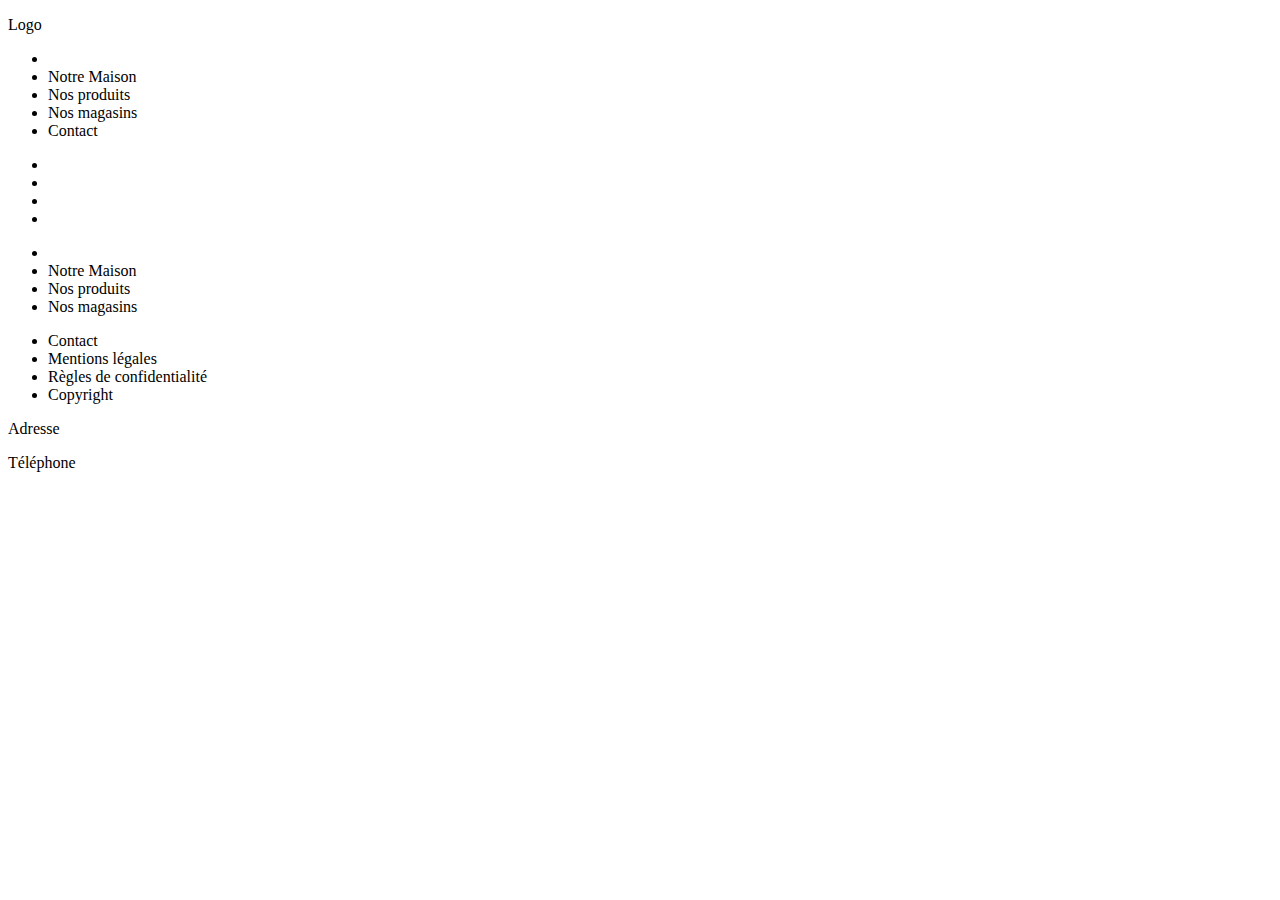
==== index.html @ 0f5f94fe "index.html" ====
<!DOCTYPE html>
<html lang="fr">
<head>
    <meta charset="UTF-8">
    <meta name="viewport" content="width=device-width, initial-scale=1.0">
    <link rel="stylesheet" href="style.css">
    <title>XXX, Chocolatier depuis 1950</title>
</head>
<body>
    <header>
        <p>Logo</p>
    </header>
    <nav>
        <ul>
            <li><a href="#"></a></li>
            <li>Notre Maison</li>
            <li>Nos produits</li>
            <li>Nos magasins</li>
            <li>Contact</li>
        </ul>
    </nav>
    <section></section>
    <section></section>
    <section></section>
    <footer>
        <div>
            <ul>
                <li></li>
                <li></li>
                <li></li>
                <li></li>
            </ul>
        </div>
        <div>
            <ul>
                <li></li>
                <li>Notre Maison</li>
                <li>Nos produits</li>
                <li>Nos magasins</li>
            </ul>
        </div>
        <div>
            <ul>
                <li>Contact</li>
                <li>Mentions légales</li>
                <li>Règles de confidentialité</li>
                <li>Copyright</li>
            </ul>
        </div>
        <div>
            <p>Adresse</p>
            <p>Téléphone</p>

            <a href="#"></a>
            <a href="#"></a>
            <a href="#"></a>
            <a href="#"></a>
            <a href="#"></a>
        </div>
    </footer>
</body>
</html>
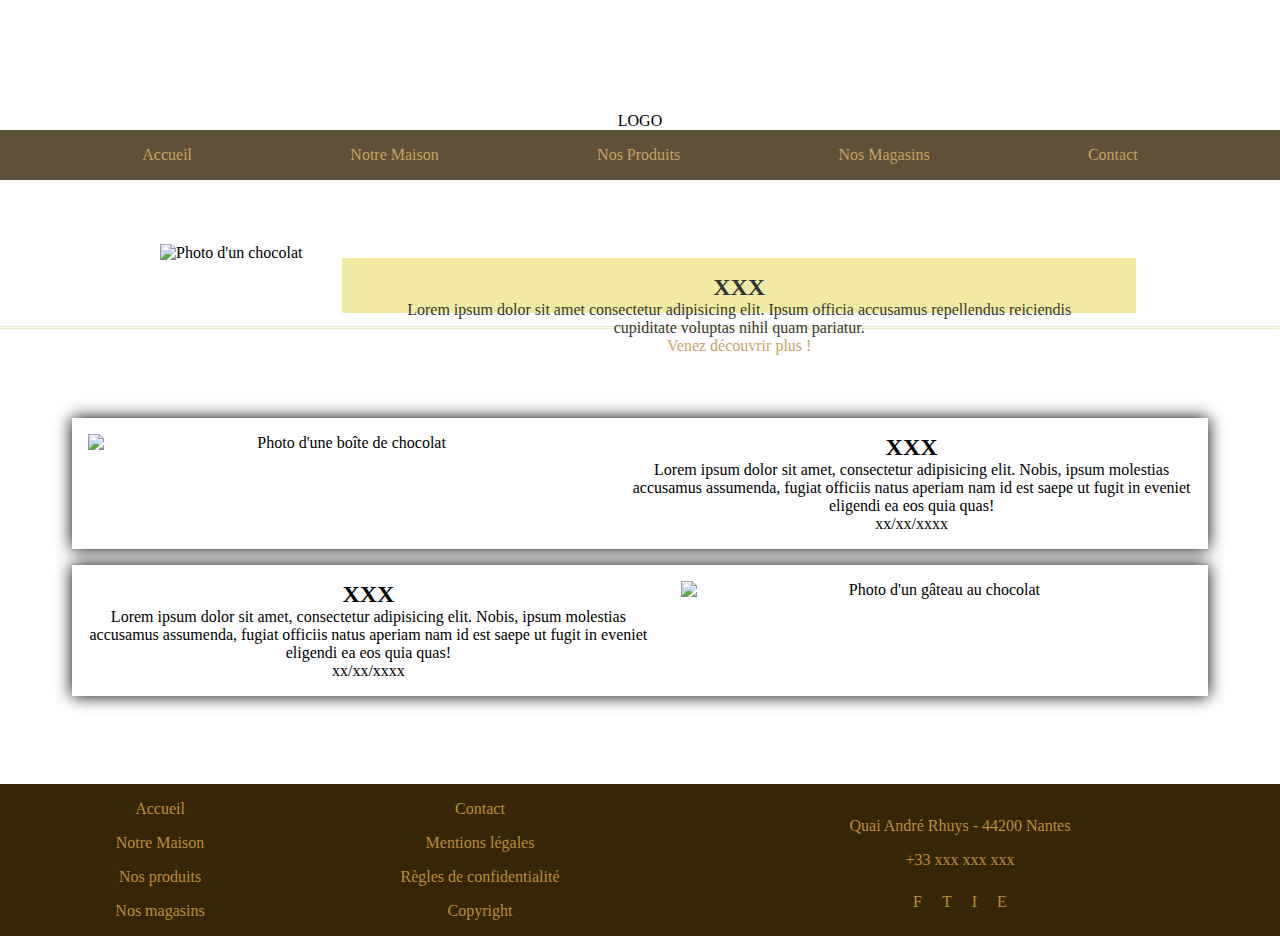
==== commit bb15bbdb: "fix en cours" ====
--- a/index.html
+++ b/index.html
@@ -4,59 +4,123 @@
     <meta charset="UTF-8">
     <meta name="viewport" content="width=device-width, initial-scale=1.0">
     <link rel="stylesheet" href="style.css">
-    <title>XXX, Chocolatier depuis 1950</title>
+    <title>ChocoWild, Chocolatier depuis 1950</title>
 </head>
-<body>
-    <header>
-        <p>Logo</p>
+<body id="index">
+    <header id="main_header">
+        <div>
+            <p>LOGO</p>
+        </div>
+        <div class="navbar_container">
+            <nav>
+                <ul>
+                    <li><a href="#">Accueil</a></li>
+                    <li><a href="maison.html">Notre Maison</a></li>
+                    <li><a href="produits.html">Nos Produits</a></li>
+                    <li><a href="#">Nos Magasins</a></li>
+                    <li id="go_to_the_end"><a href="contact.html">Contact</a></li>
+                </ul>
+            </nav>
+        </div>
     </header>
-    <nav>
-        <ul>
-            <li><a href="#"></a></li>
-            <li>Notre Maison</li>
-            <li>Nos produits</li>
-            <li>Nos magasins</li>
-            <li>Contact</li>
-        </ul>
-    </nav>
-    <section></section>
-    <section></section>
-    <section></section>
+    <section id="main_article">
+        <article>
+            <div class="main_article_image">
+                <img src="img/chocolat_1.jpg" alt="Photo d'un chocolat">
+            </div>
+            <div class="main_article_content">
+                <h2>XXX</h2>
+                <p>Lorem ipsum dolor sit amet consectetur adipisicing elit. Ipsum officia accusamus repellendus reiciendis cupiditate voluptas nihil quam pariatur.</p>
+                <a href="maison.html">Venez découvrir plus !</a>
+            </div>  
+        </article>
+    </section>
+    <hr>
+    <section id="carousel_produits">
+<!--
+        <div id="carousel_container">
+            <div>
+                <img src="#" alt="">
+                <div class="text">Texte</div>
+            </div>
+            <div>
+                <img src="#" alt="">
+                <div class="text">Texte</div>
+            </div>
+            <div>
+                <img src="#" alt="">
+                <div class="text">Texte</div>
+            </div>
+            <div>
+                <img src="#" alt="">
+                <div class="text">Texte</div>
+            </div>
+
+            <a class="previous" onclick="plusSlides(-1)"></a>
+            <a class="next" onclick="plusSlides(1)"></a>
+        </div>
+    -->
+    </section>
+    <hr>
+    <section id="articles">
+        <div id="articles_container">
+            <article class="articles_news">
+                <div class="articles_image">
+                    <img src="img/boite_chocolat.jpg" alt="Photo d'une boîte de chocolat">
+                </div>
+                <div class="articles_content">
+                    <header>
+                        <h2>XXX</h2>
+                    </header>
+                    <p class="articles_text">Lorem ipsum dolor sit amet, consectetur adipisicing elit. Nobis, ipsum molestias accusamus assumenda, fugiat officiis natus aperiam nam id est saepe ut fugit in eveniet eligendi ea eos quia quas!</p>
+                    <p class="articles_date">xx/xx/xxxx</p>
+                </div>
+            </article>
+            <article class="articles_news_revert">
+                <div class="articles_image">
+                    <img src="img/gateau_chocolat.jpg" alt="Photo d'un gâteau au chocolat">
+                </div>
+                <div class="articles_content">
+                    <header>
+                        <h2>XXX</h2>
+                    </header>
+                    <p class="articles_text">Lorem ipsum dolor sit amet, consectetur adipisicing elit. Nobis, ipsum molestias accusamus assumenda, fugiat officiis natus aperiam nam id est saepe ut fugit in eveniet eligendi ea eos quia quas!</p>
+                    <p class="articles_date">xx/xx/xxxx</p>
+                </div>
+            </article>
+        </div>
+    </section>
     <footer>
-        <div>
-            <ul>
-                <li></li>
-                <li></li>
-                <li></li>
-                <li></li>
-            </ul>
-        </div>
-        <div>
-            <ul>
-                <li></li>
-                <li>Notre Maison</li>
-                <li>Nos produits</li>
-                <li>Nos magasins</li>
-            </ul>
-        </div>
-        <div>
-            <ul>
-                <li>Contact</li>
-                <li>Mentions légales</li>
-                <li>Règles de confidentialité</li>
-                <li>Copyright</li>
-            </ul>
-        </div>
-        <div>
-            <p>Adresse</p>
-            <p>Téléphone</p>
-
-            <a href="#"></a>
-            <a href="#"></a>
-            <a href="#"></a>
-            <a href="#"></a>
-            <a href="#"></a>
+        <div class="footer_container">
+            <div class="position_items_footer">
+                <div class="position_items_footer_bis">
+                    <ul>
+                        <li><a href="#">Accueil</a></li>
+                        <li><a href="maison.html">Notre Maison</a></li>
+                        <li><a href="produits.html">Nos produits</a></li>
+                        <li><a href="#">Nos magasins</a></li>
+                    </ul>
+                </div>
+                <div class="position_items_footer_bis">
+                    <ul>
+                        <li><a href="contact.html">Contact</a></li>
+                        <li><a href="#">Mentions légales</a></li>
+                        <li><a href="#">Règles de confidentialité</a></li>
+                        <li><a href="#">Copyright</a></li>
+                    </ul>
+                </div>
+            </div>
+            <div class="position_items_footer">
+                <p>Quai André Rhuys - 44200 Nantes</p>
+                <p>+33 xxx xxx xxx</p>
+                <div id="container_a_footer">
+                    <a href="#">F</a>
+                    <a href="#">T</a>
+                    <a href="#">I</a>
+                    <a href="#">E</a>
+                </div>
+            </div>
         </div>
     </footer>
 </body>
-</html>+</html>
--- a/style.css
+++ b/style.css
@@ -0,0 +1,793 @@
+/* Général */
+
+* {
+    margin: 0;
+    padding: 0;
+}
+
+#index {
+    text-align: center;
+}
+
+ul,
+a {
+    list-style: none;
+    text-decoration: none;
+    color: #ba8d3a;
+}
+
+
+/* Header */
+
+header#main_header {
+    height: 20vh;
+    background-image: url(img/chocolate_chopped.webp);
+    background-size: cover;
+    background-repeat: no-repeat;
+    display: flex;
+    flex-direction: column;
+    justify-content: end;
+}
+
+
+/* Navbar */
+
+.navbar_container {
+    background-color: #362608;
+    opacity: 0.8;
+}
+
+nav ul {
+    width: 100vw;
+    height: 100%;
+    display: flex;
+    flex-direction: row;
+    justify-content: space-evenly;
+}
+
+.navbar_container ul li {
+    color: #ba8d3a;
+    padding: 1em;
+}
+
+
+/* Classe active qui s'applique sur le bouton en lien avec la page du navbar sur lequel on est*/
+
+
+/* .active {
+  color: rgb(53, 52, 52);
+  background-color: rgb(198, 199, 199);
+  box-shadow: 0 0 1.5px rgb(53, 52, 52);
+} */
+
+
+/* Footer */
+
+footer {
+    background-color: #362608;
+}
+
+footer div.footer_container {
+    display: flex;
+    flex-direction: row;
+    justify-content: space-evenly;
+}
+
+footer div.position_items_footer,
+footer div#container_a_footer {
+    width: 50vw;
+}
+
+footer div.position_items_footer:first-child {
+    display: flex;
+    flex-direction: row;
+    justify-content: space-evenly;
+}
+
+footer div.position_items_footer:last-child {
+    display: flex;
+    flex-direction: column;
+    justify-content: center;
+}
+
+footer div.position_items_footer_bis {
+    width: 50vw;
+}
+
+footer div ul,
+footer div ul li,
+footer div p,
+footer div a {
+    width: auto;
+    padding: 0.5em;
+}
+
+div#container_a_footer {
+    margin-top: 1em;
+}
+
+footer div p {
+    color: #ba8d3a;
+}
+
+
+/*  ----------------------- HOME PAGE ------------------- */
+
+
+/* Section Notre maison */
+
+section#main_article {
+    margin: 2em 0;
+}
+
+section#main_article article {
+    width: 75%;
+    height: inherit;
+    display: inline-block;
+    position: relative;
+    margin: 1rem;
+    padding: 1rem;
+}
+
+div.main_article_image {
+    width: 50%;
+    text-align: start;
+}
+
+div.main_article_image img {
+    display: inline-block;
+    width: inherit;
+}
+
+div.main_article_content {
+    position: absolute;
+    background-color: khaki;
+    opacity: 0.8;
+    top: 60%;
+    left: 20%;
+    max-block-size: 45%;
+    padding: 1em 2em;
+}
+
+
+/* Nos produits */
+
+
+/* Nos Actualités */
+
+section#articles {
+    margin: 5rem 0;
+    display: flex;
+    justify-content: center;
+}
+
+div#articles_container {
+    height: inherit;
+    width: 90%;
+    display: flex;
+    flex-direction: column;
+    justify-content: space-around;
+}
+
+div#articles_container article {
+    margin: 0.5rem;
+    box-shadow: 0 0 1rem black;
+}
+
+div.articles_image {
+    width: 100%;
+    padding: 1rem;
+}
+
+div.articles_image img {
+    display: inline-block;
+    width: 100%;
+}
+
+.articles_news {
+    display: flex;
+    flex-direction: row;
+    justify-content: space-around;
+    align-content: center;
+}
+
+.articles_news_revert {
+    display: flex;
+    flex-direction: row-reverse;
+}
+
+div.articles_content {
+    display: flex;
+    flex-direction: column;
+    justify-content: center;
+    padding: 1rem;
+}
+
+
+/*----------- PAGE CONTACT--------------- */
+
+
+/* AFFICHAGE DES COORDONNÉES */
+
+.coordonnees {
+    display: flex;
+    align-items: center;
+    flex-direction: column;
+    text-align: center;
+    padding: 20px;
+}
+
+.coordonnees h2 {
+    /* Titre des coordonnées*/
+    padding-bottom: 20px;
+}
+
+.coordonnees p {
+    /* espacement des lignes de coordonnées */
+    padding-bottom: 10px;
+}
+
+
+/* STYLE DE LA LIGNE DE SÉPARATION */
+
+hr {
+    border-color: rgba(249, 231, 130, 0.2);
+}
+
+
+/* STYLE DU FORMULAIRE */
+
+.contact h2 {
+    /* Titre du formulaire */
+    padding-bottom: 20px;
+    padding-top: 20px;
+}
+
+.contact {
+    /* section du formulaire */
+    display: flex;
+    flex-direction: column;
+    align-items: center;
+    width: auto;
+    padding: 1em;
+}
+
+.submit {
+    /* bouton "Envoyer */
+    align-self: flex-end;
+}
+
+form input,
+select,
+textarea {
+    margin-bottom: 10px;
+}
+
+form {
+    display: flex;
+    flex-direction: column;
+    width: 90vw;
+    max-width: 700px;
+}
+
+
+/*----------- PAGE PRESENTATION--------------- */
+
+.presentation {
+    display: flex;
+    margin-bottom: 5%;
+    justify-content: center;
+}
+
+.photo_histoire {
+    width: 20%;
+    height: 40%;
+}
+
+
+/* Photo de la sectio présentation*/
+
+.text_histoire {
+    padding-left: 1rem;
+    width: 40%;
+    height: 30%;
+    text-align: justify;
+}
+
+
+/* Texte de la section présentation */
+
+.photo_actu {
+    width: 20%;
+    height: 20%;
+}
+
+
+/* Photo des articles */
+
+.actualite {
+    display: flex;
+    flex-direction: column;
+    padding: 10px;
+}
+
+
+/* Section actualité qui comprend les 2 articles */
+
+.actu_article {
+    display: flex;
+    flex-direction: row;
+    padding: 10px;
+    justify-content: center;
+}
+
+
+/* Comprend l'image, le titre et le texte de l'article */
+
+.contenu_actu {
+    display: flex;
+    flex-direction: column;
+    padding: 10px;
+    width: 40%;
+}
+
+
+/* Comprend le titre et le texte de l'article */
+
+h3 {
+    width: 80%;
+    height: 20%;
+    font-size: 1.3rem;
+    font-weight: bold;
+}
+
+
+/* titre de l'article */
+
+.text_actu {
+    width: 30%;
+    height: 40%;
+}
+
+
+/* texte de l'article */
+
+
+/*----------- PAGE PRODUITS --------------- */
+
+.catalogue {
+    /* margin:auto; */
+    display: flex;
+    width: auto;
+    flex-wrap: wrap;
+    align-items: center;
+    justify-content: space-around;
+}
+
+.produit {
+    display: flex;
+    width: 500px;
+    margin: 2em;
+    min-width: 500px;
+}
+
+.image {
+    border-radius: 15px;
+    background-size: cover;
+    background-position: center;
+    height: 330px;
+    width: 250px;
+    min-width: 230px;
+    /* margin-right: 1em;
+  margin-left: 2em; */
+}
+
+.catalogue article {
+    height: auto;
+    margin-top: 2em;
+    width: auto;
+    text-align: justify;
+}
+
+.description {
+    display: flex;
+    flex-direction: column;
+    margin: 2em;
+    min-width: 240px;
+}
+
+
+/* DESKTOP STYLES */
+
+@media only screen and (min-width: 961px) {}
+
+
+/*END DESKTOP STYLES*/
+
+
+/*-----------------------------------------------------------------*/
+
+
+/*--------------------RESPONSIVE ECRAN < 1300px--------------------*/
+
+
+/*-----------------------------------------------------------------*/
+
+
+/* instructions spécifiques pour une taille d'écran inférieure ) 1300 px */
+
+@media screen and (max-width: 1300px) {
+    /*--PAGE PRODUITS--*/
+    .catalogue {
+        display: block;
+        /* affichage en block des articles du catalogue dans la page "Produits" */
+        align-content: center;
+        /* align-items: center; */
+        margin-left: auto;
+        margin-right: auto;
+    }
+    .produit {
+        /* align-items: center;
+        align-content: center; */
+        margin-left: auto;
+        margin-right: auto;
+    }
+}
+
+
+/* fin du média query pour affichage < 1300px */
+
+
+/*-----------------------------------------------------------------*/
+
+
+/*------------------RESPONSIVE MOBILE PRESENTATION-----------------*/
+
+
+/*-----------------------------------------------------------------*/
+
+@media screen and (max-width: 768px) {
+    /*----------- PAGE CONTACT MOBILE--------------- */
+    /* AFFICHAGE DES COORDONNÉES */
+    .coordonnees {
+        padding: 8%;
+        font-size: 1.1rem;
+    }
+    .coordonnees h2 {
+        /* Titre des coordonnées*/
+        padding-bottom: 5%;
+    }
+    .coordonnees p {
+        /* espacement des lignes de coordonnées */
+        padding-bottom: 3%;
+    }
+    /* STYLE DU FORMULAIRE */
+    .contact h2 {
+        /* Titre du formulaire */
+        padding-bottom: 5%;
+        padding-top: 5%;
+    }
+    .contact {
+        /* section du formulaire */
+        display: flex;
+        flex-direction: column;
+        align-items: center;
+        width: auto;
+        padding: 1em;
+    }
+    .submit {
+        /* bouton "Envoyer */
+        align-self: flex-end;
+        width: 20%;
+    }
+    form input,
+    select,
+    textarea {
+        margin-bottom: 4%;
+        height: 60px;
+        font-size: 1.1rem;
+    }
+    form {
+        display: flex;
+        flex-direction: column;
+        width: 90vw;
+        max-width: 700px;
+    }
+    /*----------- PAGE MAISON (MOBILE)--------------- */
+    .presentation {
+        margin-top: 5%;
+        margin-left: 1%;
+        margin-right: 1%;
+        display: flex;
+        flex-direction: row;
+    }
+    .text_histoire {
+        font-size: 1.1rem;
+        width: 50%;
+        height: 25rem;
+        text-align: justify;
+        overflow: scroll;
+    }
+    /* Texte de la section présentation */
+    .photo_histoire {
+        width: 50%;
+        height: 60%;
+    }
+    /* Photo de la sectio présentation*/
+    .actualite {
+        flex-direction: row;
+        padding: 2%;
+        justify-content: center;
+        margin-top: 2%;
+    }
+    /* Section actualité qui comprend les 2 articles */
+    .photo_actu {
+        width: 50%;
+        height: 50%;
+        padding: 4%;
+        margin-left: 20%;
+    }
+    /* Photo des articles */
+    .actu_article {
+        flex-direction: column;
+        padding: 2%;
+        width: 100%;
+        margin-right: 5%;
+    }
+    /* Comprend l'image, le titre et le texte de l'article */
+    .contenu_actu {
+        padding: 2%;
+        width: 100%;
+        text-align: center;
+    }
+    /* Comprend le titre et le texte de l'article */
+    h3 {
+        width: 100%;
+        height: 40%;
+        font-size: 1.2rem;
+        font-weight: bold;
+        margin-bottom: 2%;
+    }
+    /* titre de l'article */
+    .text_actu {
+        width: 100%;
+        height: 100%;
+        font-size: 1.1 rem;
+    }
+    /* texte de l'article */
+    /*----------- PAGE PRODUIT (MOBILE)--------------- */
+    .catalogue {
+        /* Mise en colonne pour affichage mobile */
+        flex-direction: column;
+        align-content: center;
+        flex-wrap: nowrap;
+        margin-left: auto;
+        margin-right: auto;
+    }
+    .catalogue div {
+        /* Mise en colonne pour affichage mobile */
+        display: block;
+        align-content: center;
+        margin: 2em;
+        margin-left: auto;
+        margin-right: auto;
+    }
+    .produit {
+        /* solution au problème de marge */
+        width: 100%;
+        min-width: 0;
+    }
+    article {
+        /* ajustement du texte */
+        padding-left: 5%;
+        padding-right: 5%;
+    }
+    /*FIN DU MEDIA QUERY */
+}
+
+
+/* MOBILE STYLES */
+
+@media only screen and (max-width: 768px) {
+    /* ----------------------GENERAL------------------- */
+    * {
+        margin: 0;
+        padding: 0;
+    }
+    body {
+        text-align: center;
+    }
+    ul,
+    a {
+        list-style: none;
+        text-decoration: none;
+        color: #ba8d3a;
+    }
+    /* Header */
+    header#main_header {
+        height: 20vh;
+        background-image: url(img/chocolate_chopped.webp);
+        background-size: cover;
+        background-repeat: no-repeat;
+        background-position: center;
+        display: flex;
+        flex-direction: column;
+        justify-content: end;
+    }
+    /* Navbar */
+    .navbar_container {
+        background-color: #362608;
+        opacity: 0.8;
+    }
+    nav ul {
+        width: 100vw;
+        height: 100%;
+        display: flex;
+        flex-direction: row;
+        justify-content: space-evenly;
+    }
+    .navbar_container ul li {
+        color: #ba8d3a;
+        padding: 1em;
+    }
+    /* Classe active qui s'applique sur le bouton en lien avec la page du navbar sur lequel on est*/
+    /* .active {
+      color: rgb(53, 52, 52);
+      background-color: rgb(198, 199, 199);
+      box-shadow: 0 0 1.5px rgb(53, 52, 52);
+  } */
+    /* Footer */
+    footer {
+        background-color: #362608;
+        display: flex;
+        flex-direction: column;
+        justify-content: space-evenly;
+    }
+    footer div.footer_container {
+        display: flex;
+        flex-direction: column;
+        align-items: center;
+    }
+    footer div.position_items_footer,
+    footer div#container_a_footer {
+        width: 50vw;
+    }
+    footer div.position_items_footer:first-child {
+        display: flex;
+        flex-direction: column;
+        justify-content: space-evenly;
+    }
+    footer div.position_items_footer:last-child {
+        display: flex;
+        flex-direction: column;
+        justify-content: center;
+    }
+    footer div.position_items_footer_bis {
+        width: 50vw;
+    }
+    footer div ul,
+    footer div ul li,
+    footer div p,
+    footer div a {
+        width: auto;
+        padding: 0.5em;
+    }
+    div#container_a_footer {
+        margin-top: 1em;
+    }
+    footer div p {
+        color: #ba8d3a;
+    }
+    /*  ----------------------- HOME PAGE ------------------- */
+    /* Section Notre maison */
+    section#main_article {
+        display: flex;
+        justify-content: center;
+        margin: 1em 0;
+    }
+    section#main_article article {
+        width: 75%;
+        padding: 1em;
+        display: block;
+        position: relative;
+    }
+    div.main_article_image img {
+        width: 75%;
+    }
+    div.main_article_content {
+        position: absolute;
+        top: 65%;
+        max-block-size: 40%;
+        background-color: khaki;
+        opacity: 0.8;
+        overflow: auto;
+    }
+    /* Nos produits */
+    /* Nos Actualités */
+    section#articles {
+        margin: 5em 0em;
+        display: flex;
+        justify-content: space-evenly;
+    }
+    div#articles_container {
+        width: 75%;
+        display: flex;
+        flex-direction: column;
+    }
+    div#articles_container article {
+        margin: 0.5rem;
+        box-shadow: 0 0 1rem black;
+    }
+    div.articles_image {
+        padding: 1em;
+    }
+    div.articles_image img {
+        display: inline-block;
+        width: 100%;
+    }
+    div.articles_news {
+        display: flex;
+        flex-direction: column;
+        justify-content: space-around;
+        align-content: center;
+    }
+    div.articles_content {
+        display: flex;
+        flex-direction: column;
+        justify-content: center;
+        padding: 1rem;
+    }
+    /*----------- PAGE CONTACT--------------- */
+    /* AFFICHAGE DES COORDONNÉES */
+    .coordonnees {
+        display: flex;
+        align-items: center;
+        flex-direction: column;
+        text-align: center;
+        padding: 20px;
+    }
+    .coordonnees h2 {
+        /* Titre des coordonnées*/
+        padding-bottom: 20px;
+    }
+    .coordonnees p {
+        /* espacement des lignes de coordonnées */
+        padding-bottom: 10px;
+    }
+    /* STYLE DE LA LIGNE DE SÉPARATION */
+    hr {
+        border-color: rgba(249, 231, 130, 0.2);
+    }
+    /* STYLE DU FORMULAIRE */
+    .contact h2 {
+        /* Titre du formulaire */
+        padding-bottom: 20px;
+        padding-top: 20px;
+    }
+    .contact {
+        /* section du formulaire */
+        display: flex;
+        flex-direction: column;
+        align-items: center;
+        width: auto;
+        padding: 1em;
+    }
+    .submit {
+        /* bouton "Envoyer */
+        align-self: flex-end;
+    }
+    form input,
+    select,
+    textarea {
+        margin-bottom: 10px;
+    }
+    form {
+        display: flex;
+        flex-direction: column;
+        width: 90vw;
+        max-width: 700px;
+    }
+}
+
+
+/* END MOBILE STYLE*/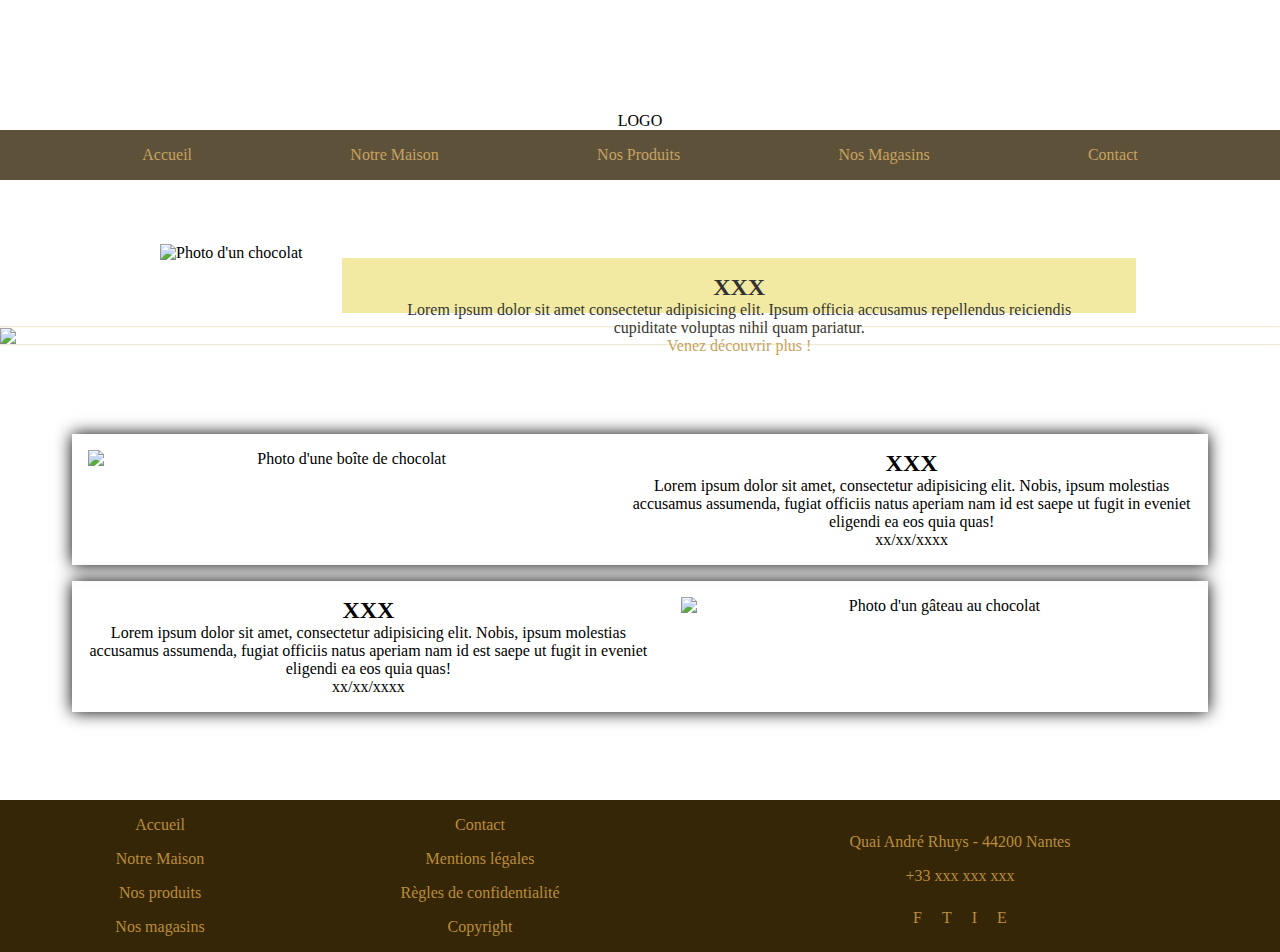
==== commit a8467c8b: "Ajout du carrousel dans le fichier HTML de la Home. Ajout du CSS correspondant au carrousel." ====
--- a/index.html
+++ b/index.html
@@ -37,30 +37,17 @@
     </section>
     <hr>
     <section id="carousel_produits">
-<!--
-        <div id="carousel_container">
-            <div>
-                <img src="#" alt="">
-                <div class="text">Texte</div>
-            </div>
-            <div>
-                <img src="#" alt="">
-                <div class="text">Texte</div>
-            </div>
-            <div>
-                <img src="#" alt="">
-                <div class="text">Texte</div>
-            </div>
-            <div>
-                <img src="#" alt="">
-                <div class="text">Texte</div>
-            </div>
-
-            <a class="previous" onclick="plusSlides(-1)"></a>
-            <a class="next" onclick="plusSlides(1)"></a>
+        <div id="slider">
+            <figure>
+                <img src="img/truffe_slider.png" alt="Truffes au chocolat et framboises">
+                <img src="img/hello_slider.png" alt="Carré de chocolat où il est écrit Hello">
+                <img src="img/brownie_slider.png" alt="Brownie">
+                <img src="img/tasse_slider.png" alt="Une main qui tiens une tasse de chocolat chaud">
+                <img src="img/macaron_slider.png" alt="Macarons violets">
+            </figure>
         </div>
-    -->
     </section>
+ 
     <hr>
     <section id="articles">
         <div id="articles_container">
--- a/style.css
+++ b/style.css
@@ -26,7 +26,7 @@
     background-repeat: no-repeat;
     display: flex;
     flex-direction: column;
-    justify-content: end;
+    justify-content: flex-end;
 }
 
 
@@ -151,7 +151,57 @@
 
 
 /* Nos produits */
-
+.carrousel{
+    position: absolute; /*BOITE QUI CONTIENT LE CAROUSEL*/
+}
+   /*------------------*CODE CSS POUR LE FAIRE FONCTIONNER*--------------*/
+div#slider {
+    width:100%;
+    margin: auto;
+}
+    
+div#slider figure {
+    position: relative;
+    width: 500%;
+    margin: 0;
+    padding: 0;
+    font-size: 0;
+    text-align: left;
+}
+div#slider figure img {
+    width: 20%;
+    height: auto;
+    float:left;
+}
+div#slider{
+    width: 100%;
+    overflow: hidden;
+}
+     
+@keyframes slidy {
+    0% {left:0%;}
+    20% {left:0%;}
+    25% {left:-100%;}
+    45% {left:-100%;}
+    50% {left:-200%;}
+    70% {left:-200%;}
+    75% {left:-300%;}
+    95% {left:-300%;}
+    100% {left:-400%;}
+}
+     
+div#slider figure {
+    position: relative;
+    width: 500%;
+    margin: 0;
+    padding: 0;
+    font-size: 0;
+    left: 0;
+    text-align: left;
+    animation: 30s slidy infinite;
+}/*------------------*FIN CODE CSS POUR LE FAIRE FONCTIONNER*--------------*/
+/*------------------*FIN-CARROUSEL*--------------*/
+       
 
 /* Nos Actualités */
 
@@ -334,9 +384,7 @@
 
 /* Comprend le titre et le texte de l'article */
 
-h3 {
-    width: 80%;
-    height: 20%;
+#maison h3 {
     font-size: 1.3rem;
     font-weight: bold;
 }
@@ -344,10 +392,7 @@
 
 /* titre de l'article */
 
-.text_actu {
-    width: 30%;
-    height: 40%;
-}
+
 
 
 /* texte de l'article */
@@ -541,9 +586,8 @@
         text-align: center;
     }
     /* Comprend le titre et le texte de l'article */
-    h3 {
+    #maison h3 {
         width: 100%;
-        height: 40%;
         font-size: 1.2rem;
         font-weight: bold;
         margin-bottom: 2%;
@@ -552,7 +596,7 @@
     .text_actu {
         width: 100%;
         height: 100%;
-        font-size: 1.1 rem;
+        font-size: 1.1rem;
     }
     /* texte de l'article */
     /*----------- PAGE PRODUIT (MOBILE)--------------- */
@@ -588,7 +632,7 @@
 
 /* MOBILE STYLES */
 
-@media only screen and (max-width: 768px) {
+@media screen and (max-width: 768px) {
     /* ----------------------GENERAL------------------- */
     * {
         margin: 0;
@@ -612,7 +656,7 @@
         background-position: center;
         display: flex;
         flex-direction: column;
-        justify-content: end;
+        justify-content: flex-end;
     }
     /* Navbar */
     .navbar_container {
@@ -632,10 +676,10 @@
     }
     /* Classe active qui s'applique sur le bouton en lien avec la page du navbar sur lequel on est*/
     /* .active {
-      color: rgb(53, 52, 52);
-      background-color: rgb(198, 199, 199);
-      box-shadow: 0 0 1.5px rgb(53, 52, 52);
-  } */
+        color: rgb(53, 52, 52);
+        background-color: rgb(198, 199, 199);
+        box-shadow: 0 0 1.5px rgb(53, 52, 52);
+    } */
     /* Footer */
     footer {
         background-color: #362608;
@@ -691,12 +735,17 @@
         display: block;
         position: relative;
     }
+    div.main_article_image {
+        width: 100%;
+        text-align: center;
+    }
     div.main_article_image img {
         width: 75%;
     }
     div.main_article_content {
         position: absolute;
         top: 65%;
+        left: auto;
         max-block-size: 40%;
         background-color: khaki;
         opacity: 0.8;
@@ -715,10 +764,13 @@
         flex-direction: column;
     }
     div#articles_container article {
+        display: flex;
+        flex-direction: column;
         margin: 0.5rem;
         box-shadow: 0 0 1rem black;
     }
     div.articles_image {
+        width: auto;
         padding: 1em;
     }
     div.articles_image img {
@@ -788,6 +840,4 @@
         max-width: 700px;
     }
 }
-
-
 /* END MOBILE STYLE*/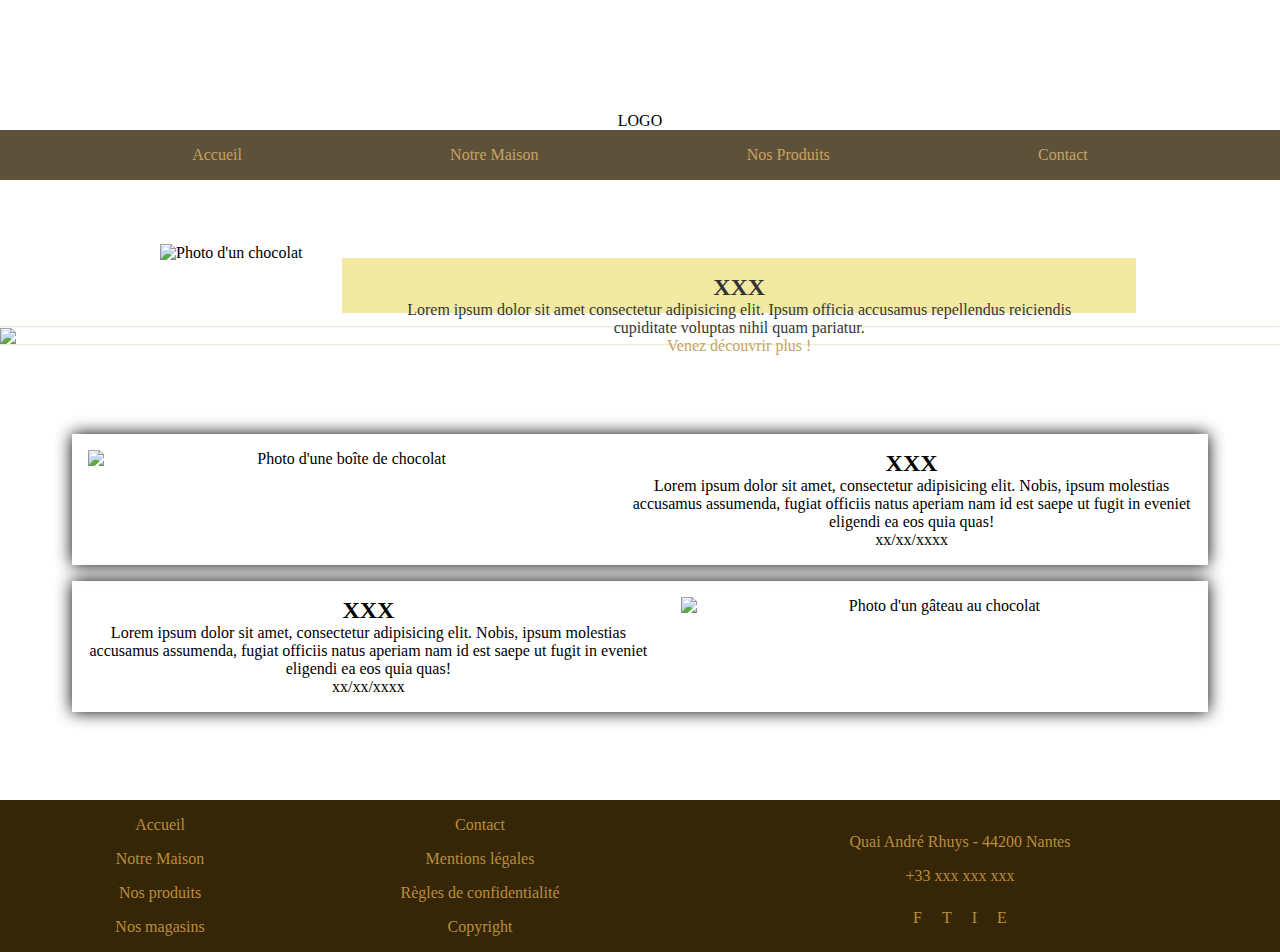
==== commit c0939b0b: "Merge branch 'carrousel_home' into dev" ====
--- a/index.html
+++ b/index.html
@@ -17,7 +17,6 @@
                     <li><a href="#">Accueil</a></li>
                     <li><a href="maison.html">Notre Maison</a></li>
                     <li><a href="produits.html">Nos Produits</a></li>
-                    <li><a href="#">Nos Magasins</a></li>
                     <li id="go_to_the_end"><a href="contact.html">Contact</a></li>
                 </ul>
             </nav>
@@ -32,7 +31,7 @@
                 <h2>XXX</h2>
                 <p>Lorem ipsum dolor sit amet consectetur adipisicing elit. Ipsum officia accusamus repellendus reiciendis cupiditate voluptas nihil quam pariatur.</p>
                 <a href="maison.html">Venez découvrir plus !</a>
-            </div>  
+            </div>
         </article>
     </section>
     <hr>
--- a/style.css
+++ b/style.css
@@ -50,6 +50,10 @@
     padding: 1em;
 }
 
+nav a:hover {   /* Quand on passe la souris sur les liens  */
+  color: rgba(247, 237, 212, 1);
+  text-decoration: none;
+}
 
 /* Classe active qui s'applique sur le bouton en lien avec la page du navbar sur lequel on est*/
 
@@ -840,4 +844,4 @@
         max-width: 700px;
     }
 }
-/* END MOBILE STYLE*/+/* END MOBILE STYLE*/
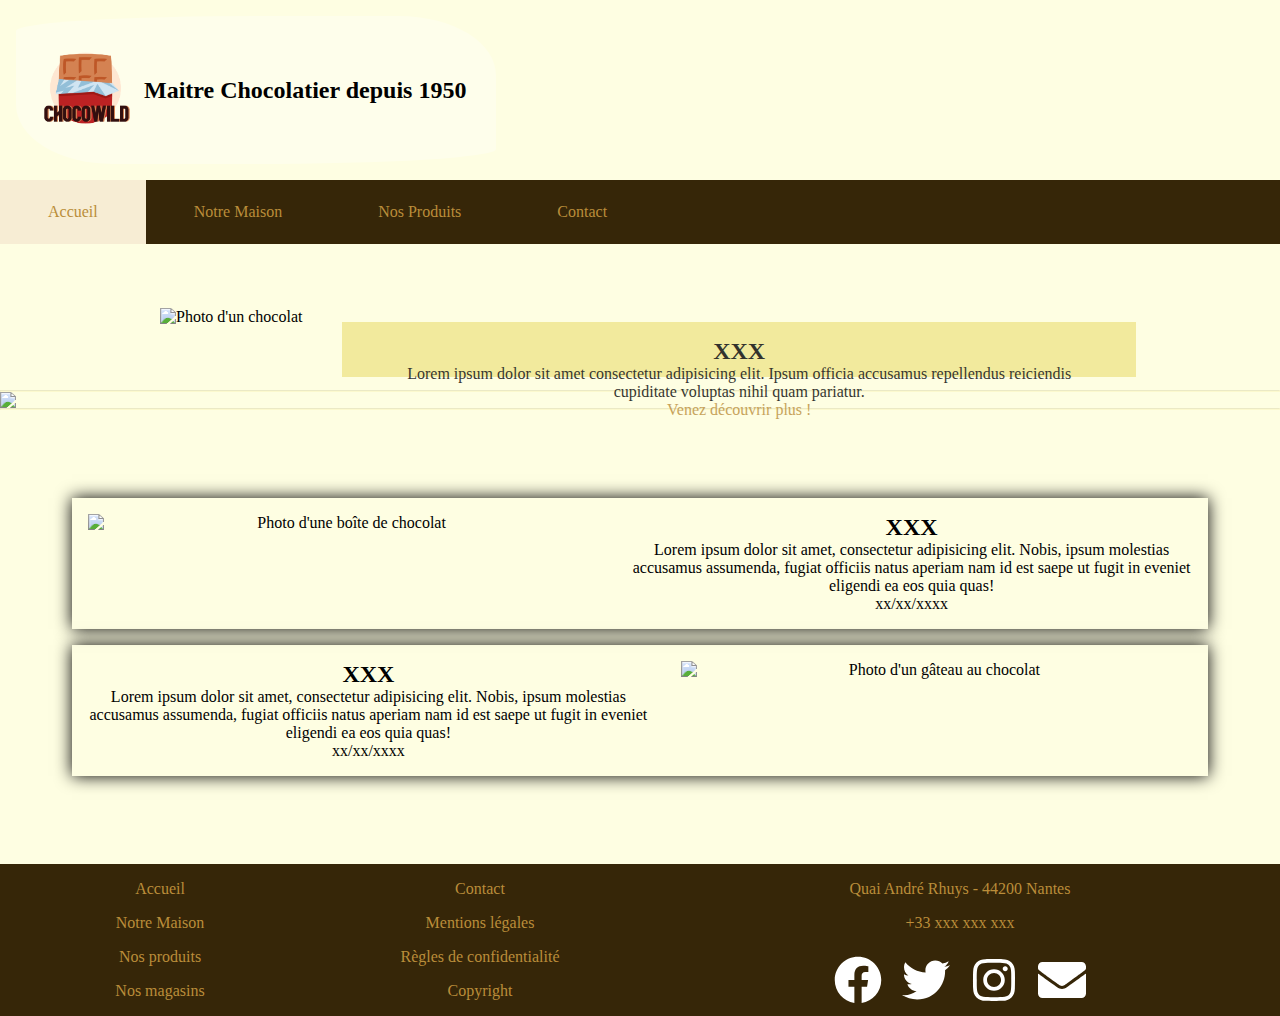
==== commit 6c33891f: "Merge branch 'dev' of https://github.com/0reldev/projet_1_chocolatier into dev" ====
--- a/index.html
+++ b/index.html
@@ -1,25 +1,49 @@
 <!DOCTYPE html>
 <html lang="fr">
+
 <head>
     <meta charset="UTF-8">
     <meta name="viewport" content="width=device-width, initial-scale=1.0">
     <link rel="stylesheet" href="style.css">
     <title>ChocoWild, Chocolatier depuis 1950</title>
 </head>
+
 <body id="index">
     <header id="main_header">
-        <div>
-            <p>LOGO</p>
+        <div class="logo_container">
+            <div class="logo_img_container">
+                <img src="img/logo-chocowild.png" alt="Logo de ChocoWild">
+            </div>
+            <div class="logo_text">
+                <h2>Maitre Chocolatier depuis 1950</h2>
+            </div>
         </div>
         <div class="navbar_container">
-            <nav>
+            <nav id="nav_header">
                 <ul>
-                    <li><a href="#">Accueil</a></li>
-                    <li><a href="maison.html">Notre Maison</a></li>
-                    <li><a href="produits.html">Nos Produits</a></li>
+                    <li><a href="index.html" class="active">Accueil</a></li>
+                    <li class="li_dropdown">
+                        <a href="#">Notre Maison</a>
+                        <ul id="ul_1">
+                            <li><a href="maison.html">Historique</a></li>
+                            <li><a href="maison.html">Actualités</a></li>
+                        </ul>
+                    </li>
+                    <li class="li_dropdown">
+                        <a href="#">Nos Produits</a>
+                        <ul id="ul_2">
+                            <li><a href="produits.html">Catégorie 1</a></li>
+                            <li><a href="produits.html">Catégorie 2</a></li>
+                            <li><a href="produits.html">Catégorie 3</a></li>
+                            <li><a href="produits.html">Catégorie 4</a></li>
+                        </ul>
+                    </li>
                     <li id="go_to_the_end"><a href="contact.html">Contact</a></li>
                 </ul>
             </nav>
+            <div id="button_nav" class="menu-toggle">
+                <button> - </button>
+            </div>
         </div>
     </header>
     <section id="main_article">
@@ -46,7 +70,7 @@
             </figure>
         </div>
     </section>
- 
+
     <hr>
     <section id="articles">
         <div id="articles_container">
@@ -81,7 +105,7 @@
             <div class="position_items_footer">
                 <div class="position_items_footer_bis">
                     <ul>
-                        <li><a href="#">Accueil</a></li>
+                        <li><a href="index.html">Accueil</a></li>
                         <li><a href="maison.html">Notre Maison</a></li>
                         <li><a href="produits.html">Nos produits</a></li>
                         <li><a href="#">Nos magasins</a></li>
@@ -100,13 +124,17 @@
                 <p>Quai André Rhuys - 44200 Nantes</p>
                 <p>+33 xxx xxx xxx</p>
                 <div id="container_a_footer">
-                    <a href="#">F</a>
-                    <a href="#">T</a>
-                    <a href="#">I</a>
-                    <a href="#">E</a>
+                    <a href="#"><img class="logo" src="img/facebook.svg" alt="logo Facebook"></a>
+                    <a href="#"><img class="logo" src="img/twitter.svg" alt="logo Twitter"></a>
+                    <a href="#"><img class="logo" src="img/instagram.svg" alt="logo Instagram"></a>
+                    <a href="#"><img class="logo" src="img/envelope.svg" alt="logo mail"></a>
                 </div>
+
             </div>
         </div>
     </footer>
+
+    <script type="text/javascript" src="animation.js"></script>
 </body>
-</html>
+
+</html>--- a/style.css
+++ b/style.css
@@ -3,6 +3,10 @@
 * {
     margin: 0;
     padding: 0;
+}
+
+body {
+    background-color: rgb(254, 254, 226);
 }
 
 #index {
@@ -20,7 +24,6 @@
 /* Header */
 
 header#main_header {
-    height: 20vh;
     background-image: url(img/chocolate_chopped.webp);
     background-size: cover;
     background-repeat: no-repeat;
@@ -29,46 +32,102 @@
     justify-content: flex-end;
 }
 
+.logo_container {
+    display: flex;
+    flex-direction: row;
+    width: 35%;
+    background-color: rgba(255, 255, 255, 0.3);
+    margin: 1em;
+    padding: 1em;
+    border-radius: 50% 20% / 10% 40%;
+}
+
+.logo_container img {
+    width: 7em;
+}
+
+.logo_text {
+    align-self: center;
+}
+
 
 /* Navbar */
 
 .navbar_container {
     background-color: #362608;
-    opacity: 0.8;
-}
-
-nav ul {
-    width: 100vw;
-    height: 100%;
-    display: flex;
-    flex-direction: row;
-    justify-content: space-evenly;
+    box-sizing: border-box;
+    z-index: 100;
+}
+
+header nav {
+    background-color: #362608;
+    float: left;
+}
+
+header nav ul {
+    margin: 0;
+    padding: 0;
+    display: flex;
 }
 
 .navbar_container ul li {
     color: #ba8d3a;
-    padding: 1em;
-}
-
-nav a:hover {   /* Quand on passe la souris sur les liens  */
-  color: rgba(247, 237, 212, 1);
-  text-decoration: none;
-}
-
-/* Classe active qui s'applique sur le bouton en lien avec la page du navbar sur lequel on est*/
-
-
-/* .active {
-  color: rgb(53, 52, 52);
-  background-color: rgb(198, 199, 199);
-  box-shadow: 0 0 1.5px rgb(53, 52, 52);
-} */
+    position: relative;
+}
+
+.navbar_container ul li a {
+    display: block;
+    text-align: center;
+    height: 2rem;
+    line-height: 2rem;
+    padding: 1rem 3rem;
+}
+
+.navbar_container ul li ul {
+    background-color: #362608;
+    position: absolute;
+    display: none;
+    width: auto;
+    right: 5%;
+    top: 100%;
+}
+
+.navbar_container ul li ul#ul_2 {
+    right: 2%;
+}
+
+.navbar_container ul li a.active,
+.navbar_container ul li a:hover {
+    background-color: rgba(247, 237, 212, 1);
+}
+
+.navbar_container ul li:hover ul {
+    display: block;
+}
+
+.navbar_container ul li.active ul {
+    display: block;
+}
+
+.navbar_container ul li ul li {
+    display: block;
+    background-color: #362608;
+}
+
+.menu-toggle {
+    color: #ba8d3a;
+    float: right;
+    line-height: 2rem;
+    font-size: 1rem;
+    display: none;
+}
 
 
 /* Footer */
 
 footer {
     background-color: #362608;
+    text-align: center;
 }
 
 footer div.footer_container {
@@ -113,6 +172,11 @@
 footer div p {
     color: #ba8d3a;
 }
+
+.logo {
+    width: 3em;
+    height: 3em;
+ }/*LOGO FOOTER RESEAUX SOCIAUX*/
 
 
 /*  ----------------------- HOME PAGE ------------------- */
@@ -155,15 +219,20 @@
 
 
 /* Nos produits */
-.carrousel{
-    position: absolute; /*BOITE QUI CONTIENT LE CAROUSEL*/
-}
-   /*------------------*CODE CSS POUR LE FAIRE FONCTIONNER*--------------*/
+
+.carrousel {
+    position: absolute;
+    /*BOITE QUI CONTIENT LE CAROUSEL*/
+}
+
+
+/*------------------*CODE CSS POUR LE FAIRE FONCTIONNER*--------------*/
+
 div#slider {
-    width:100%;
+    width: 100%;
     margin: auto;
 }
-    
+
 div#slider figure {
     position: relative;
     width: 500%;
@@ -172,28 +241,48 @@
     font-size: 0;
     text-align: left;
 }
+
 div#slider figure img {
     width: 20%;
     height: auto;
-    float:left;
-}
-div#slider{
+    float: left;
+}
+
+div#slider {
     width: 100%;
     overflow: hidden;
 }
-     
+
 @keyframes slidy {
-    0% {left:0%;}
-    20% {left:0%;}
-    25% {left:-100%;}
-    45% {left:-100%;}
-    50% {left:-200%;}
-    70% {left:-200%;}
-    75% {left:-300%;}
-    95% {left:-300%;}
-    100% {left:-400%;}
-}
-     
+    0% {
+        left: 0%;
+    }
+    20% {
+        left: 0%;
+    }
+    25% {
+        left: -100%;
+    }
+    45% {
+        left: -100%;
+    }
+    50% {
+        left: -200%;
+    }
+    70% {
+        left: -200%;
+    }
+    75% {
+        left: -300%;
+    }
+    95% {
+        left: -300%;
+    }
+    100% {
+        left: -400%;
+    }
+}
+
 div#slider figure {
     position: relative;
     width: 500%;
@@ -203,9 +292,14 @@
     left: 0;
     text-align: left;
     animation: 30s slidy infinite;
-}/*------------------*FIN CODE CSS POUR LE FAIRE FONCTIONNER*--------------*/
+}
+
+
+/*------------------*FIN CODE CSS POUR LE FAIRE FONCTIONNER*--------------*/
+
+
 /*------------------*FIN-CARROUSEL*--------------*/
-       
+
 
 /* Nos Actualités */
 
@@ -329,7 +423,8 @@
 
 .presentation {
     display: flex;
-    margin-bottom: 5%;
+    margin-bottom: 2em;
+    padding: 4em;
     justify-content: center;
 }
 
@@ -395,8 +490,6 @@
 
 
 /* titre de l'article */
-
-
 
 
 /* texte de l'article */
@@ -549,6 +642,7 @@
         margin-right: 1%;
         display: flex;
         flex-direction: row;
+        padding: 1em;
     }
     .text_histoire {
         font-size: 1.1rem;
@@ -571,10 +665,8 @@
     }
     /* Section actualité qui comprend les 2 articles */
     .photo_actu {
-        width: 50%;
-        height: 50%;
-        padding: 4%;
-        margin-left: 20%;
+        width: 6em;
+        height: 6em;
     }
     /* Photo des articles */
     .actu_article {
@@ -582,6 +674,7 @@
         padding: 2%;
         width: 100%;
         margin-right: 5%;
+        align-items: center;
     }
     /* Comprend l'image, le titre et le texte de l'article */
     .contenu_actu {
@@ -653,7 +746,6 @@
     }
     /* Header */
     header#main_header {
-        height: 20vh;
         background-image: url(img/chocolate_chopped.webp);
         background-size: cover;
         background-repeat: no-repeat;
@@ -662,28 +754,68 @@
         flex-direction: column;
         justify-content: flex-end;
     }
+    .logo_container {
+        align-self: center;
+        width: 35%;
+        min-width: 300px;
+    }
+    .logo_container img {
+        width: 7em;
+    }
     /* Navbar */
-    .navbar_container {
+    header {
+        padding: O 2em;
+    }
+    .menu-toggle {
+        display: block;
+        float: none;
+        padding: 0.5em;
+    }
+    .menu-toggle button {
+        padding: 0.5em 2em;
+        background-color: lightcoral;
+        border-color: black;
+        border-radius: 5px;
+    }
+    header nav {
+        position: absolute;
+        width: 100%;
+        height: 0;
+        overflow: hidden;
+        top: 29%;
         background-color: #362608;
-        opacity: 0.8;
-    }
-    nav ul {
-        width: 100vw;
-        height: 100%;
-        display: flex;
-        flex-direction: row;
-        justify-content: space-evenly;
-    }
-    .navbar_container ul li {
-        color: #ba8d3a;
-        padding: 1em;
-    }
-    /* Classe active qui s'applique sur le bouton en lien avec la page du navbar sur lequel on est*/
-    /* .active {
-        color: rgb(53, 52, 52);
-        background-color: rgb(198, 199, 199);
-        box-shadow: 0 0 1.5px rgb(53, 52, 52);
-    } */
+        transition: 0.5s;
+        z-index: 100;
+    }
+    header nav.active {
+        left: 0;
+    }
+    header nav ul {
+        display: block;
+        text-align: center;
+    }
+    header nav ul li a {
+        border-bottom: 1px solid black;
+    }
+    .navbar_container ul li:hover ul {
+        display: none;
+    }
+    .navbar_container ul li.active ul {
+        display: none;
+    }
+    header nav ul li.active ul {
+        display: none;
+        overflow: hidden;
+    }
+    header nav ul li ul li {
+        width: 100%;
+        display: none;
+        overflow: hidden;
+    }
+    .deployed {
+        height: auto;
+    }
+
     /* Footer */
     footer {
         background-color: #362608;
@@ -726,6 +858,12 @@
     footer div p {
         color: #ba8d3a;
     }
+
+    .logo {
+        width: 1.5em;
+        height: 1.5em;
+     }/*LOGO FOOTER RESEAUX SOCIAUX*/
+    
     /*  ----------------------- HOME PAGE ------------------- */
     /* Section Notre maison */
     section#main_article {
@@ -831,6 +969,7 @@
     .submit {
         /* bouton "Envoyer */
         align-self: flex-end;
+        min-width: 130px;
     }
     form input,
     select,
@@ -843,5 +982,4 @@
         width: 90vw;
         max-width: 700px;
     }
-}
-/* END MOBILE STYLE*/
+}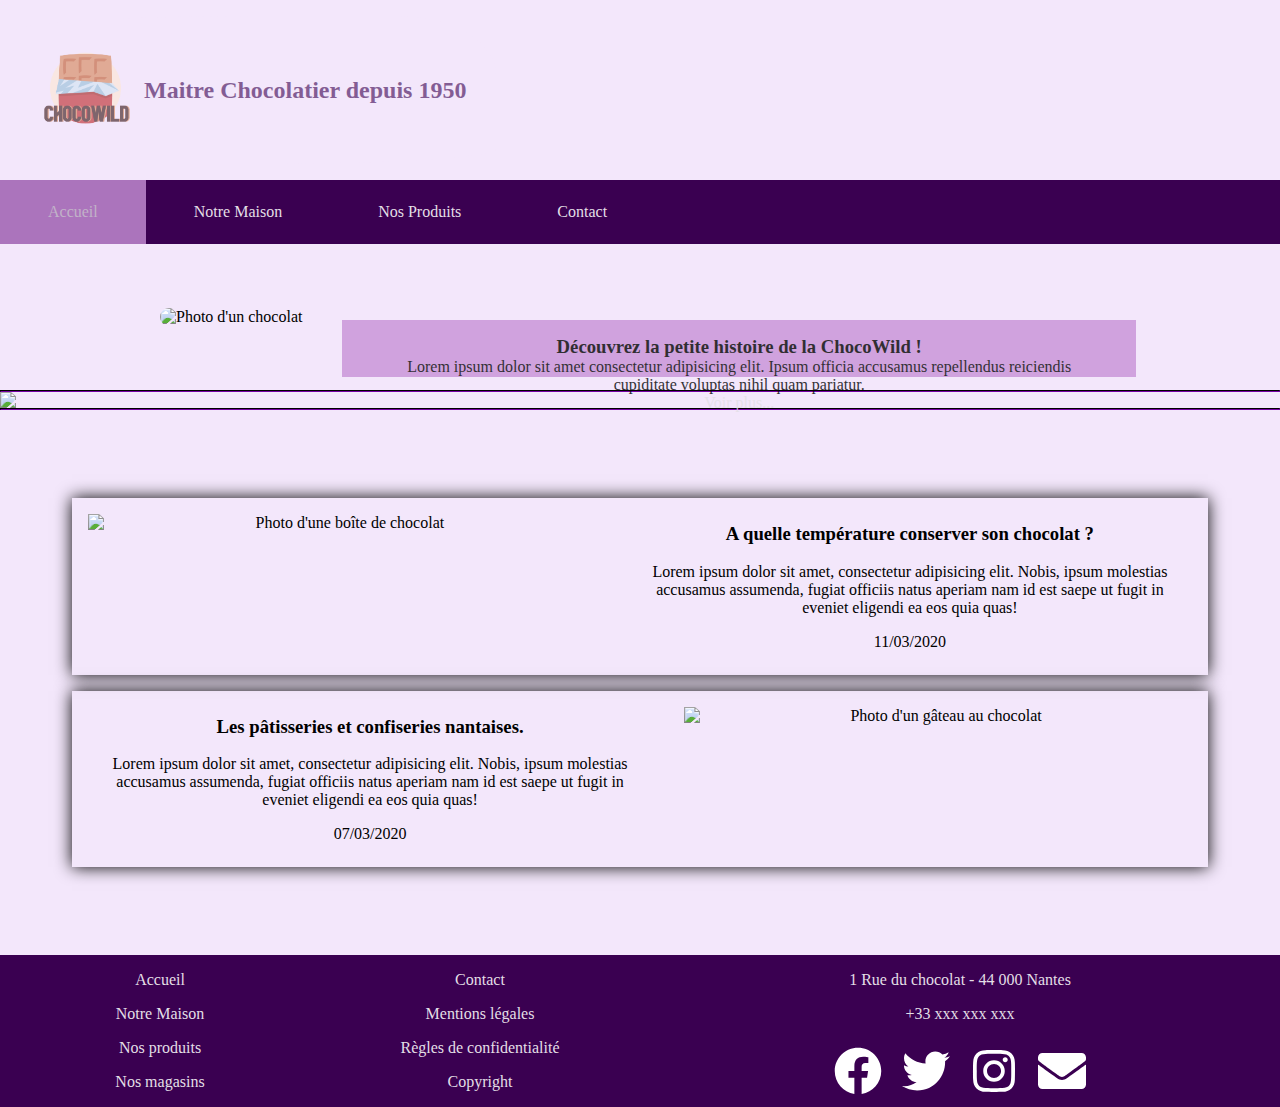
==== commit 7779a5c5: "Merge branch 'link_article' into dev" ====
--- a/index.html
+++ b/index.html
@@ -23,14 +23,14 @@
                 <ul>
                     <li><a href="index.html" class="active">Accueil</a></li>
                     <li class="li_dropdown">
-                        <a href="#">Notre Maison</a>
+                        <a href="maison.html">Notre Maison</a>
                         <ul id="ul_1">
                             <li><a href="maison.html">Historique</a></li>
                             <li><a href="maison.html">Actualités</a></li>
                         </ul>
                     </li>
                     <li class="li_dropdown">
-                        <a href="#">Nos Produits</a>
+                        <a href="produits.html">Nos Produits</a>
                         <ul id="ul_2">
                             <li><a href="produits.html">Catégorie 1</a></li>
                             <li><a href="produits.html">Catégorie 2</a></li>
@@ -42,7 +42,7 @@
                 </ul>
             </nav>
             <div id="button_nav" class="menu-toggle">
-                <button> - </button>
+                <button> Menu </button>
             </div>
         </div>
     </header>
@@ -52,9 +52,9 @@
                 <img src="img/chocolat_1.jpg" alt="Photo d'un chocolat">
             </div>
             <div class="main_article_content">
-                <h2>XXX</h2>
+                <h3>Découvrez la petite histoire de la ChocoWild !</h3>
                 <p>Lorem ipsum dolor sit amet consectetur adipisicing elit. Ipsum officia accusamus repellendus reiciendis cupiditate voluptas nihil quam pariatur.</p>
-                <a href="maison.html">Venez découvrir plus !</a>
+                <a href="maison.html">Voir plus...</a>
             </div>
         </article>
     </section>
@@ -80,10 +80,10 @@
                 </div>
                 <div class="articles_content">
                     <header>
-                        <h2>XXX</h2>
+                        <h3><a href="maison.html">A quelle température conserver son chocolat ?</a></h3>
                     </header>
                     <p class="articles_text">Lorem ipsum dolor sit amet, consectetur adipisicing elit. Nobis, ipsum molestias accusamus assumenda, fugiat officiis natus aperiam nam id est saepe ut fugit in eveniet eligendi ea eos quia quas!</p>
-                    <p class="articles_date">xx/xx/xxxx</p>
+                    <p class="articles_date">11/03/2020</p>
                 </div>
             </article>
             <article class="articles_news_revert">
@@ -92,10 +92,10 @@
                 </div>
                 <div class="articles_content">
                     <header>
-                        <h2>XXX</h2>
+                        <h3><a href="maison.html">Les pâtisseries et confiseries nantaises.</a></h3>
                     </header>
                     <p class="articles_text">Lorem ipsum dolor sit amet, consectetur adipisicing elit. Nobis, ipsum molestias accusamus assumenda, fugiat officiis natus aperiam nam id est saepe ut fugit in eveniet eligendi ea eos quia quas!</p>
-                    <p class="articles_date">xx/xx/xxxx</p>
+                    <p class="articles_date">07/03/2020</p>
                 </div>
             </article>
         </div>
@@ -121,7 +121,7 @@
                 </div>
             </div>
             <div class="position_items_footer">
-                <p>Quai André Rhuys - 44200 Nantes</p>
+                <p>1 Rue du chocolat - 44 000 Nantes</p>
                 <p>+33 xxx xxx xxx</p>
                 <div id="container_a_footer">
                     <a href="#"><img class="logo" src="img/facebook.svg" alt="logo Facebook"></a>
--- a/style.css
+++ b/style.css
@@ -6,7 +6,7 @@
 }
 
 body {
-    background-color: rgb(254, 254, 226);
+    background-color: #f3e7fb;
 }
 
 #index {
@@ -17,7 +17,7 @@
 a {
     list-style: none;
     text-decoration: none;
-    color: #ba8d3a;
+    color: #e3dfe6;
 }
 
 
@@ -36,7 +36,8 @@
     display: flex;
     flex-direction: row;
     width: 35%;
-    background-color: rgba(255, 255, 255, 0.3);
+    background-color: #f3e7fb;
+    opacity: 0.6;
     margin: 1em;
     padding: 1em;
     border-radius: 50% 20% / 10% 40%;
@@ -48,19 +49,21 @@
 
 .logo_text {
     align-self: center;
+    text-align: center;
+    color: #3a0051;
 }
 
 
 /* Navbar */
 
 .navbar_container {
-    background-color: #362608;
+    background-color: #3a0051;
     box-sizing: border-box;
     z-index: 100;
 }
 
 header nav {
-    background-color: #362608;
+    background-color: #3a0051;
     float: left;
 }
 
@@ -71,7 +74,7 @@
 }
 
 .navbar_container ul li {
-    color: #ba8d3a;
+    color: #e3dfe6;
     position: relative;
 }
 
@@ -84,7 +87,7 @@
 }
 
 .navbar_container ul li ul {
-    background-color: #362608;
+    background-color: #3a0051;
     position: absolute;
     display: none;
     width: auto;
@@ -96,9 +99,14 @@
     right: 2%;
 }
 
-.navbar_container ul li a.active,
+.navbar_container ul li a.active {
+    background-color: #c891d7;
+    opacity: 0.8;
+}
+
 .navbar_container ul li a:hover {
-    background-color: rgba(247, 237, 212, 1);
+    background-color: #c891d7;
+    opacity: 0.9;
 }
 
 .navbar_container ul li:hover ul {
@@ -111,11 +119,11 @@
 
 .navbar_container ul li ul li {
     display: block;
-    background-color: #362608;
+    background-color: #3a0051;
 }
 
 .menu-toggle {
-    color: #ba8d3a;
+    color: #e3dfe6;
     float: right;
     line-height: 2rem;
     font-size: 1rem;
@@ -126,7 +134,7 @@
 /* Footer */
 
 footer {
-    background-color: #362608;
+    background-color: #3a0051;
     text-align: center;
 }
 
@@ -170,13 +178,16 @@
 }
 
 footer div p {
-    color: #ba8d3a;
+    color: #e3dfe6;
 }
 
 .logo {
     width: 3em;
     height: 3em;
- }/*LOGO FOOTER RESEAUX SOCIAUX*/
+}
+
+
+/*LOGO FOOTER RESEAUX SOCIAUX*/
 
 
 /*  ----------------------- HOME PAGE ------------------- */
@@ -205,15 +216,16 @@
 div.main_article_image img {
     display: inline-block;
     width: inherit;
+    border-radius: 15px;
 }
 
 div.main_article_content {
     position: absolute;
-    background-color: khaki;
+    background-color: #c891d7;
     opacity: 0.8;
-    top: 60%;
+    top: 55%;
     left: 20%;
-    max-block-size: 45%;
+    max-block-size: 50%;
     padding: 1em 2em;
 }
 
@@ -351,6 +363,15 @@
     padding: 1rem;
 }
 
+div.articles_content h3,
+div.articles_content p {
+    padding: 0.5em;
+}
+
+div.articles_content h3 a {
+    color: black;
+}
+
 
 /*----------- PAGE CONTACT--------------- */
 
@@ -379,7 +400,7 @@
 /* STYLE DE LA LIGNE DE SÉPARATION */
 
 hr {
-    border-color: rgba(249, 231, 130, 0.2);
+    border-color: #3a0051;
 }
 
 
@@ -423,23 +444,25 @@
 
 .presentation {
     display: flex;
-    margin-bottom: 2em;
-    padding: 4em;
+    margin-bottom: 3em;
+    margin-top: 5em;
+    padding: 2em;
     justify-content: center;
 }
 
 .photo_histoire {
     width: 20%;
     height: 40%;
+    border-radius: 15px;
 }
 
 
 /* Photo de la sectio présentation*/
 
 .text_histoire {
-    padding-left: 1rem;
     width: 40%;
     height: 30%;
+    margin-left: 2em;
     text-align: justify;
 }
 
@@ -457,7 +480,9 @@
 .actualite {
     display: flex;
     flex-direction: column;
-    padding: 10px;
+    margin-bottom: 3em;
+    margin-top: 3em;
+    padding: 2em;
 }
 
 
@@ -466,8 +491,11 @@
 .actu_article {
     display: flex;
     flex-direction: row;
-    padding: 10px;
+    padding: 1em;
     justify-content: center;
+    margin-bottom: 1em;
+    margin: 0.5rem;
+    box-shadow: 0 0 1rem black;
 }
 
 
@@ -478,6 +506,8 @@
     flex-direction: column;
     padding: 10px;
     width: 40%;
+    justify-content: space-evenly;
+    margin-left: 2em;
 }
 
 
@@ -486,6 +516,8 @@
 #maison h3 {
     font-size: 1.3rem;
     font-weight: bold;
+    margin-bottom: 0.3em;
+    margin-left: 0.25em;
 }
 
 
@@ -493,6 +525,10 @@
 
 
 /* texte de l'article */
+
+.text_actu {
+    margin-left: 0.25em;
+}
 
 
 /*----------- PAGE PRODUITS --------------- */
@@ -567,12 +603,21 @@
         /* align-items: center; */
         margin-left: auto;
         margin-right: auto;
-    }
+
+    }
+
+    .produit .image {
+        margin-bottom: 2em;
+    }
+
     .produit {
         /* align-items: center;
         align-content: center; */
         margin-left: auto;
         margin-right: auto;
+        border-style: solid;
+        border-width: 0 0 2px 0;
+        border-color: #3A0051;
     }
 }
 
@@ -649,7 +694,6 @@
         width: 50%;
         height: 25rem;
         text-align: justify;
-        overflow: scroll;
     }
     /* Texte de la section présentation */
     .photo_histoire {
@@ -678,8 +722,8 @@
     }
     /* Comprend l'image, le titre et le texte de l'article */
     .contenu_actu {
-        padding: 2%;
         width: 100%;
+        padding-right: 3em;
         text-align: center;
     }
     /* Comprend le titre et le texte de l'article */
@@ -717,8 +761,11 @@
         /* solution au problème de marge */
         width: 100%;
         min-width: 0;
-    }
-    article {
+        border-style: solid;
+        border-width: 0 0 2px 0;
+        border-color: #3A0051;
+    }
+    .catalogue article {
         /* ajustement du texte */
         padding-left: 5%;
         padding-right: 5%;
@@ -742,7 +789,7 @@
     a {
         list-style: none;
         text-decoration: none;
-        color: #ba8d3a;
+        color: #e3dfe6;
     }
     /* Header */
     header#main_header {
@@ -773,8 +820,8 @@
     }
     .menu-toggle button {
         padding: 0.5em 2em;
-        background-color: lightcoral;
-        border-color: black;
+        background-color: #c891d7;
+        border: none;
         border-radius: 5px;
     }
     header nav {
@@ -783,7 +830,7 @@
         height: 0;
         overflow: hidden;
         top: 29%;
-        background-color: #362608;
+        background-color: #3a0051;
         transition: 0.5s;
         z-index: 100;
     }
@@ -815,10 +862,9 @@
     .deployed {
         height: auto;
     }
-
     /* Footer */
     footer {
-        background-color: #362608;
+        background-color: #3a0051;
         display: flex;
         flex-direction: column;
         justify-content: space-evenly;
@@ -856,14 +902,13 @@
         margin-top: 1em;
     }
     footer div p {
-        color: #ba8d3a;
-    }
-
+        color: #e3dfe6;
+    }
     .logo {
         width: 1.5em;
         height: 1.5em;
-     }/*LOGO FOOTER RESEAUX SOCIAUX*/
-    
+    }
+    /*LOGO FOOTER RESEAUX SOCIAUX*/
     /*  ----------------------- HOME PAGE ------------------- */
     /* Section Notre maison */
     section#main_article {
@@ -889,7 +934,7 @@
         top: 65%;
         left: auto;
         max-block-size: 40%;
-        background-color: khaki;
+        background-color: #c891d7;
         opacity: 0.8;
         overflow: auto;
     }
@@ -950,7 +995,7 @@
     }
     /* STYLE DE LA LIGNE DE SÉPARATION */
     hr {
-        border-color: rgba(249, 231, 130, 0.2);
+        border-color: #3a0051;
     }
     /* STYLE DU FORMULAIRE */
     .contact h2 {
@@ -982,4 +1027,4 @@
         width: 90vw;
         max-width: 700px;
     }
-}+}
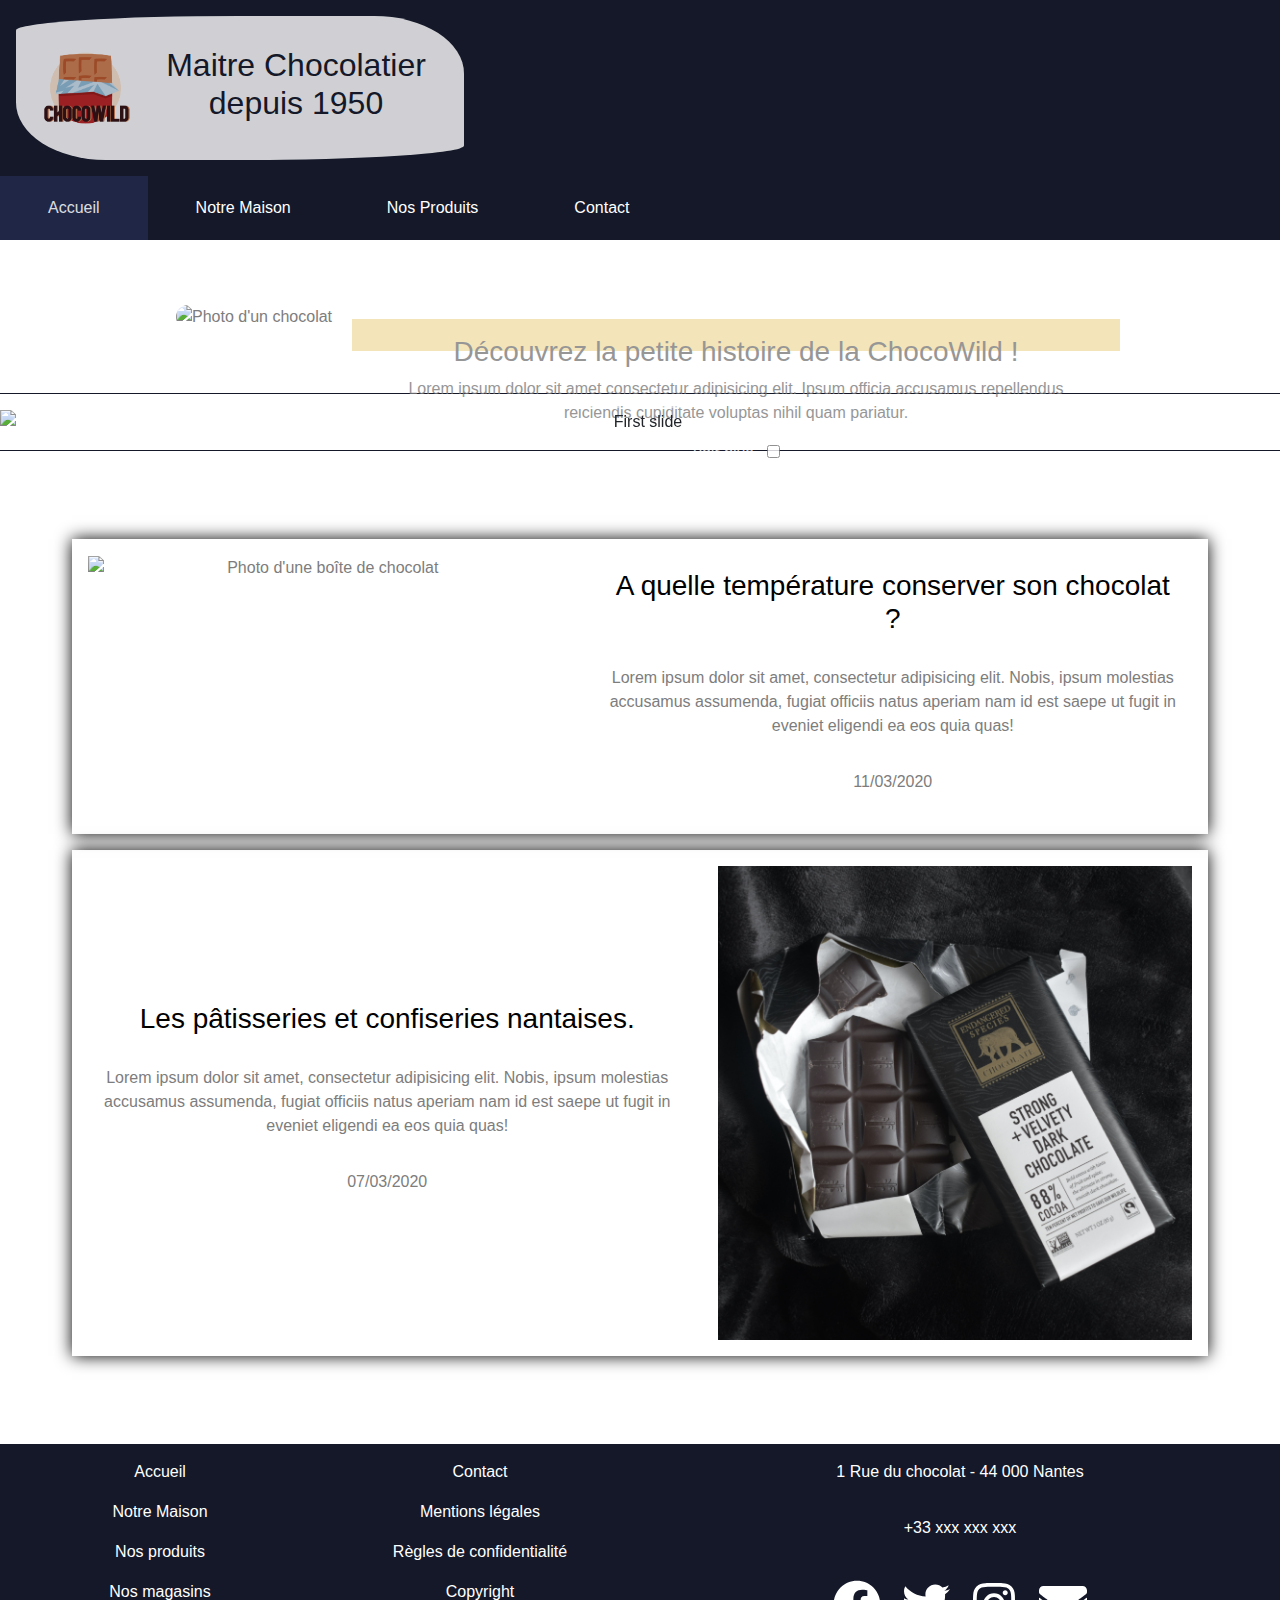
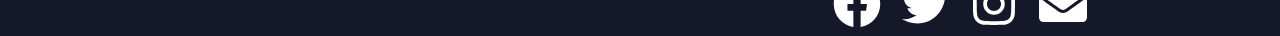
==== commit 5b2c626a: "Change CSS" ====
--- a/index.html
+++ b/index.html
@@ -4,6 +4,8 @@
 <head>
     <meta charset="UTF-8">
     <meta name="viewport" content="width=device-width, initial-scale=1.0">
+    <link rel="stylesheet" href="https://stackpath.bootstrapcdn.com/bootstrap/4.4.1/css/bootstrap.min.css"
+     integrity="sha384-Vkoo8x4CGsO3+Hhxv8T/Q5PaXtkKtu6ug5TOeNV6gBiFeWPGFN9MuhOf23Q9Ifjh" crossorigin="anonymous">
     <link rel="stylesheet" href="style.css">
     <title>ChocoWild, Chocolatier depuis 1950</title>
 </head>
@@ -21,9 +23,9 @@
         <div class="navbar_container">
             <nav id="nav_header">
                 <ul>
-                    <li><a href="index.html" class="active">Accueil</a></li>
+                    <li><a href="index.html" class="active_item">Accueil</a></li>
                     <li class="li_dropdown">
-                        <a href="maison.html">Notre Maison</a>
+                      <a href="maison.html">Notre Maison</a>
                         <ul id="ul_1">
                             <li><a href="maison.html">Historique</a></li>
                             <li><a href="maison.html">Actualités</a></li>
@@ -41,8 +43,8 @@
                     <li id="go_to_the_end"><a href="contact.html">Contact</a></li>
                 </ul>
             </nav>
-            <div id="button_nav" class="menu-toggle">
-                <button> Menu </button>
+            <div id="burger" class="menu-toggle">
+                <span></span>
             </div>
         </div>
     </header>
@@ -54,20 +56,60 @@
             <div class="main_article_content">
                 <h3>Découvrez la petite histoire de la ChocoWild !</h3>
                 <p>Lorem ipsum dolor sit amet consectetur adipisicing elit. Ipsum officia accusamus repellendus reiciendis cupiditate voluptas nihil quam pariatur.</p>
-                <a href="maison.html">Voir plus...</a>
+                <p><a href="maison.html">Voir plus...</a><input id="toggler" type="checkbox"></p>
             </div>
         </article>
     </section>
     <hr>
     <section id="carousel_produits">
-        <div id="slider">
-            <figure>
-                <img src="img/truffe_slider.png" alt="Truffes au chocolat et framboises">
-                <img src="img/hello_slider.png" alt="Carré de chocolat où il est écrit Hello">
-                <img src="img/brownie_slider.png" alt="Brownie">
-                <img src="img/tasse_slider.png" alt="Une main qui tiens une tasse de chocolat chaud">
-                <img src="img/macaron_slider.png" alt="Macarons violets">
-            </figure>
+        <div id="carouselExampleIndicators" class="carousel slide" data-ride="carousel">
+            <ol class="carousel-indicators">
+                <li data-target="#carouselExampleIndicators" data-slide-to="0" class="active"></li>
+                <li data-target="#carouselExampleIndicators" data-slide-to="1"></li>
+                <li data-target="#carouselExampleIndicators" data-slide-to="2"></li>
+                <li data-target="#carouselExampleIndicators" data-slide-to="3"></li>
+                <li data-target="#carouselExampleIndicators" data-slide-to="4"></li>
+            </ol>
+            <div class="carousel-inner">
+                <div class="carousel-item active">
+                    <img class="d-block w-100" src="img/truffe_slider.png" alt="First slide">
+                    <div class="carousel-caption d-none d-md-block">
+                        <h5>Toutes les catégories</h5>
+                    </div>
+                </div>
+                <div class="carousel-item">
+                    <img class="d-block w-100" src="img/hello_slider.png" alt="Second slide">
+                    <div class="carousel-caption d-none d-md-block">
+                        <h5>Catégorie 1</h5>
+                    </div>
+                </div>
+                <div class="carousel-item">
+                    <img class="d-block w-100" src="img/brownie_slider.png" alt="Third slide">
+                    <div class="carousel-caption d-none d-md-block">
+                        <h5>Catégorie 2</h5>
+                    </div>
+                </div>
+                <div class="carousel-item">
+                    <img class="d-block w-100" src="img/tasse_slider.png" alt="Forth slide">
+                    <div class="carousel-caption d-none d-md-block">
+                        <h5>Catégorie 3</h5>
+                    </div>
+                </div>
+                <div class="carousel-item">
+                    <img class="d-block w-100" src="img/macaron_slider.png" alt="Fifth slide">
+                    <div class="carousel-caption d-none d-md-block">
+                        <h5>Catégorie 4</h5>
+                    </div>
+                </div>
+            </div>
+            <a class="carousel-control-prev" href="#carouselExampleIndicators" role="button" data-slide="prev">
+                <span class="carousel-control-prev-icon" aria-hidden="true"></span>
+                <span class="sr-only">Previous</span>
+            </a>
+            <a class="carousel-control-next" href="#carouselExampleIndicators" role="button" data-slide="next">
+                <span class="carousel-control-next-icon" aria-hidden="true"></span>
+                <span class="sr-only">Next</span>
+            </a>
         </div>
     </section>
 
@@ -82,19 +124,23 @@
                     <header>
                         <h3><a href="maison.html">A quelle température conserver son chocolat ?</a></h3>
                     </header>
-                    <p class="articles_text">Lorem ipsum dolor sit amet, consectetur adipisicing elit. Nobis, ipsum molestias accusamus assumenda, fugiat officiis natus aperiam nam id est saepe ut fugit in eveniet eligendi ea eos quia quas!</p>
+                    <p class="articles_text">Lorem ipsum dolor sit amet, consectetur adipisicing elit. Nobis, 
+                      ipsum molestias accusamus assumenda, fugiat officiis natus aperiam nam id est saepe ut fugit
+                       in eveniet eligendi ea eos quia quas!</p>
                     <p class="articles_date">11/03/2020</p>
                 </div>
             </article>
             <article class="articles_news_revert">
                 <div class="articles_image">
-                    <img src="img/gateau_chocolat.jpg" alt="Photo d'un gâteau au chocolat">
+                    <img src="img/chocolate_bar.jpg" alt="Photo d'un gâteau au chocolat">
                 </div>
                 <div class="articles_content">
                     <header>
                         <h3><a href="maison.html">Les pâtisseries et confiseries nantaises.</a></h3>
                     </header>
-                    <p class="articles_text">Lorem ipsum dolor sit amet, consectetur adipisicing elit. Nobis, ipsum molestias accusamus assumenda, fugiat officiis natus aperiam nam id est saepe ut fugit in eveniet eligendi ea eos quia quas!</p>
+                    <p class="articles_text">Lorem ipsum dolor sit amet, consectetur adipisicing elit. Nobis, ipsum
+                       molestias accusamus assumenda, fugiat officiis natus aperiam nam id est saepe ut fugit in eveniet
+                        eligendi ea eos quia quas!</p>
                     <p class="articles_date">07/03/2020</p>
                 </div>
             </article>
@@ -135,6 +181,9 @@
     </footer>
 
     <script type="text/javascript" src="animation.js"></script>
+    <script src="https://code.jquery.com/jquery-3.4.1.slim.min.js" integrity="sha384-J6qa4849blE2+poT4WnyKhv5vZF5SrPo0iEjwBvKU7imGFAV0wwj1yYfoRSJoZ+n" crossorigin="anonymous"></script>
+    <script src="https://cdn.jsdelivr.net/npm/popper.js@1.16.0/dist/umd/popper.min.js" integrity="sha384-Q6E9RHvbIyZFJoft+2mJbHaEWldlvI9IOYy5n3zV9zzTtmI3UksdQRVvoxMfooAo" crossorigin="anonymous"></script>
+    <script src="https://stackpath.bootstrapcdn.com/bootstrap/4.4.1/js/bootstrap.min.js" integrity="sha384-wfSDF2E50Y2D1uUdj0O3uMBJnjuUD4Ih7YwaYd1iqfktj0Uod8GCExl3Og8ifwB6" crossorigin="anonymous"></script>
 </body>
 
 </html>--- a/style.css
+++ b/style.css
@@ -1,4 +1,8 @@
 /* Général */
+
+:root {
+    --background-color: white;
+}
 
 * {
     margin: 0;
@@ -6,7 +10,11 @@
 }
 
 body {
-    background-color: #f3e7fb;
+    background-color: white;
+}
+
+[data-theme="dark"] {
+    --background-color: #141829;
 }
 
 #index {
@@ -17,16 +25,19 @@
 a {
     list-style: none;
     text-decoration: none;
-    color: #e3dfe6;
+    color: white;
+}
+
+a, a:hover, a:visited, a:active {
+  color: white;
+  text-decoration: none;
 }
 
 
 /* Header */
 
 header#main_header {
-    background-image: url(img/chocolate_chopped.webp);
-    background-size: cover;
-    background-repeat: no-repeat;
+    background-color: #141829;
     display: flex;
     flex-direction: column;
     justify-content: flex-end;
@@ -36,8 +47,8 @@
     display: flex;
     flex-direction: row;
     width: 35%;
-    background-color: #f3e7fb;
-    opacity: 0.6;
+    background-color: white;
+    opacity: 0.8;
     margin: 1em;
     padding: 1em;
     border-radius: 50% 20% / 10% 40%;
@@ -50,20 +61,20 @@
 .logo_text {
     align-self: center;
     text-align: center;
-    color: #3a0051;
+    color: #141829;
 }
 
 
 /* Navbar */
 
 .navbar_container {
-    background-color: #3a0051;
+    background-color: #141829;
     box-sizing: border-box;
     z-index: 100;
 }
 
 header nav {
-    background-color: #3a0051;
+    background-color: #141829;
     float: left;
 }
 
@@ -74,7 +85,7 @@
 }
 
 .navbar_container ul li {
-    color: #e3dfe6;
+    color: white;
     position: relative;
 }
 
@@ -87,7 +98,7 @@
 }
 
 .navbar_container ul li ul {
-    background-color: #3a0051;
+    background-color: #141829;
     position: absolute;
     display: none;
     width: auto;
@@ -99,42 +110,91 @@
     right: 2%;
 }
 
-.navbar_container ul li a.active {
-    background-color: #c891d7;
-    opacity: 0.8;
+.navbar_container ul li a.active_item {
+    background-color: #21294c;
+    opacity: 0.85;
 }
 
 .navbar_container ul li a:hover {
-    background-color: #c891d7;
-    opacity: 0.9;
+    background-color: #21294c;
+    opacity: 1;
 }
 
 .navbar_container ul li:hover ul {
     display: block;
 }
 
-.navbar_container ul li.active ul {
+.navbar_container ul li.active_item ul {
     display: block;
 }
 
 .navbar_container ul li ul li {
     display: block;
-    background-color: #3a0051;
-}
+    background-color: #141829;
+}
+
+
+/* menu burger */
 
 .menu-toggle {
-    color: #e3dfe6;
+    width: 42px;
+    height: 64px;
     float: right;
-    line-height: 2rem;
-    font-size: 1rem;
+    cursor: pointer;
+    position: relative;
     display: none;
 }
 
+.menu-toggle span {
+    width: 100%;
+    height: 4px;
+    background-color: white;
+    display: block;
+    position: absolute;
+    top: 50%;
+    left: 0;
+    transform: translateY(-5O%);
+    transition: backcground-color( 0.5s ease-in-out);
+}
+
+
+
+.menu-toggle span::before,
+.menu-toggle span::after {
+    content: '';
+    background-color: white;
+    position: absolute;
+    width: 100%;
+    height: 4px;
+    left: 0;
+    transition: transform 0.5s ease-in-out;
+}
+
+.menu-toggle span::before {
+    transform: translateY(-15px);
+}
+
+.menu-toggle span::after {
+    transform: translateY(15px);
+}
+
+.menu-toggle.burgerStyle span {
+    background-color: transparent;
+}
+
+.menu-toggle.burgerStyle span::before {
+    transform: translateY(0px) rotateZ(45deg);
+}
+
+.menu-toggle.burgerStyle span::after {
+    transform: translateY(0px) rotateZ(-45deg);
+}
+
 
 /* Footer */
 
 footer {
-    background-color: #3a0051;
+    background-color: #141829;
     text-align: center;
 }
 
@@ -178,7 +238,7 @@
 }
 
 footer div p {
-    color: #e3dfe6;
+    color: white;
 }
 
 .logo {
@@ -193,10 +253,18 @@
 /*  ----------------------- HOME PAGE ------------------- */
 
 
+/* Navbar */
+
+.navbar_container ul li a {
+    height: auto;
+}
+
+
 /* Section Notre maison */
 
 section#main_article {
     margin: 2em 0;
+    background-color: var(--background-color);
 }
 
 section#main_article article {
@@ -221,7 +289,7 @@
 
 div.main_article_content {
     position: absolute;
-    background-color: #c891d7;
+    background-color: #f2dea8;
     opacity: 0.8;
     top: 55%;
     left: 20%;
@@ -230,89 +298,6 @@
 }
 
 
-/* Nos produits */
-
-.carrousel {
-    position: absolute;
-    /*BOITE QUI CONTIENT LE CAROUSEL*/
-}
-
-
-/*------------------*CODE CSS POUR LE FAIRE FONCTIONNER*--------------*/
-
-div#slider {
-    width: 100%;
-    margin: auto;
-}
-
-div#slider figure {
-    position: relative;
-    width: 500%;
-    margin: 0;
-    padding: 0;
-    font-size: 0;
-    text-align: left;
-}
-
-div#slider figure img {
-    width: 20%;
-    height: auto;
-    float: left;
-}
-
-div#slider {
-    width: 100%;
-    overflow: hidden;
-}
-
-@keyframes slidy {
-    0% {
-        left: 0%;
-    }
-    20% {
-        left: 0%;
-    }
-    25% {
-        left: -100%;
-    }
-    45% {
-        left: -100%;
-    }
-    50% {
-        left: -200%;
-    }
-    70% {
-        left: -200%;
-    }
-    75% {
-        left: -300%;
-    }
-    95% {
-        left: -300%;
-    }
-    100% {
-        left: -400%;
-    }
-}
-
-div#slider figure {
-    position: relative;
-    width: 500%;
-    margin: 0;
-    padding: 0;
-    font-size: 0;
-    left: 0;
-    text-align: left;
-    animation: 30s slidy infinite;
-}
-
-
-/*------------------*FIN CODE CSS POUR LE FAIRE FONCTIONNER*--------------*/
-
-
-/*------------------*FIN-CARROUSEL*--------------*/
-
-
 /* Nos Actualités */
 
 section#articles {
@@ -383,24 +368,25 @@
     align-items: center;
     flex-direction: column;
     text-align: center;
-    padding: 20px;
+    padding: 3em;
+    margin-top: 3em;
 }
 
 .coordonnees h2 {
     /* Titre des coordonnées*/
-    padding-bottom: 20px;
+    padding-bottom: 2em;
 }
 
 .coordonnees p {
     /* espacement des lignes de coordonnées */
-    padding-bottom: 10px;
+    padding-bottom: 2em;
 }
 
 
 /* STYLE DE LA LIGNE DE SÉPARATION */
 
 hr {
-    border-color: #3a0051;
+    border-color: #141829;
 }
 
 
@@ -408,8 +394,8 @@
 
 .contact h2 {
     /* Titre du formulaire */
-    padding-bottom: 20px;
-    padding-top: 20px;
+    padding-bottom: 2em;
+    padding-top: 2em;
 }
 
 .contact {
@@ -424,12 +410,18 @@
 .submit {
     /* bouton "Envoyer */
     align-self: flex-end;
+    color: white;
+    background-color: #141829;
+    opacity: 0.7;
 }
 
 form input,
 select,
 textarea {
-    margin-bottom: 10px;
+    margin-bottom: 2em;
+    box-sizing: border-box;
+    border-radius: 2em;
+    padding: 1em;
 }
 
 form {
@@ -437,6 +429,13 @@
     flex-direction: column;
     width: 90vw;
     max-width: 700px;
+    color: #141829;
+    margin-bottom: 3em;
+}
+
+select {
+    background-color: white;
+    opacity: 0.8;
 }
 
 
@@ -472,6 +471,7 @@
 .photo_actu {
     width: 20%;
     height: 20%;
+    align-self: center;
 }
 
 
@@ -556,8 +556,6 @@
     height: 330px;
     width: 250px;
     min-width: 230px;
-    /* margin-right: 1em;
-  margin-left: 2em; */
 }
 
 .catalogue article {
@@ -574,6 +572,13 @@
     min-width: 240px;
 }
 
+.title_category {
+  color: #21294c;
+}
+
+article {
+  color: #7D7D7D;
+}
 
 /* DESKTOP STYLES */
 
@@ -598,18 +603,13 @@
     /*--PAGE PRODUITS--*/
     .catalogue {
         display: block;
-        /* affichage en block des articles du catalogue dans la page "Produits" */
         align-content: center;
-        /* align-items: center; */
         margin-left: auto;
         margin-right: auto;
-
-    }
-
+    }
     .produit .image {
         margin-bottom: 2em;
     }
-
     .produit {
         /* align-items: center;
         align-content: center; */
@@ -617,7 +617,7 @@
         margin-right: auto;
         border-style: solid;
         border-width: 0 0 2px 0;
-        border-color: #3A0051;
+        border-color: #f2dea8;
     }
 }
 
@@ -641,21 +641,17 @@
         font-size: 1.1rem;
     }
     .coordonnees h2 {
-        /* Titre des coordonnées*/
         padding-bottom: 5%;
     }
     .coordonnees p {
-        /* espacement des lignes de coordonnées */
         padding-bottom: 3%;
     }
     /* STYLE DU FORMULAIRE */
     .contact h2 {
-        /* Titre du formulaire */
         padding-bottom: 5%;
         padding-top: 5%;
     }
     .contact {
-        /* section du formulaire */
         display: flex;
         flex-direction: column;
         align-items: center;
@@ -663,7 +659,6 @@
         padding: 1em;
     }
     .submit {
-        /* bouton "Envoyer */
         align-self: flex-end;
         width: 20%;
     }
@@ -763,7 +758,7 @@
         min-width: 0;
         border-style: solid;
         border-width: 0 0 2px 0;
-        border-color: #3A0051;
+        border-color: #f2dea8;
     }
     .catalogue article {
         /* ajustement du texte */
@@ -789,11 +784,11 @@
     a {
         list-style: none;
         text-decoration: none;
-        color: #e3dfe6;
+        color: white;
     }
     /* Header */
     header#main_header {
-        background-image: url(img/chocolate_chopped.webp);
+        background-color: #141829;
         background-size: cover;
         background-repeat: no-repeat;
         background-position: center;
@@ -809,32 +804,21 @@
     .logo_container img {
         width: 7em;
     }
-    /* Navbar */
+
     header {
         padding: O 2em;
-    }
-    .menu-toggle {
-        display: block;
-        float: none;
-        padding: 0.5em;
-    }
-    .menu-toggle button {
-        padding: 0.5em 2em;
-        background-color: #c891d7;
-        border: none;
-        border-radius: 5px;
     }
     header nav {
         position: absolute;
         width: 100%;
         height: 0;
         overflow: hidden;
-        top: 29%;
-        background-color: #3a0051;
+        top: 28%;
+        background-color: #141829;
         transition: 0.5s;
         z-index: 100;
     }
-    header nav.active {
+    header nav.active_item {
         left: 0;
     }
     header nav ul {
@@ -842,15 +826,15 @@
         text-align: center;
     }
     header nav ul li a {
-        border-bottom: 1px solid black;
+        border-bottom: 1px solid #21294c;
     }
     .navbar_container ul li:hover ul {
         display: none;
     }
-    .navbar_container ul li.active ul {
+    .navbar_container ul li.active_item ul {
         display: none;
     }
-    header nav ul li.active ul {
+    header nav ul li.active_item ul {
         display: none;
         overflow: hidden;
     }
@@ -862,9 +846,14 @@
     .deployed {
         height: auto;
     }
-    /* Footer */
+    .menu-toggle {
+        display: block;
+        float: none;
+        left: 47%;
+    }
+
     footer {
-        background-color: #3a0051;
+        background-color: #141829;
         display: flex;
         flex-direction: column;
         justify-content: space-evenly;
@@ -902,7 +891,7 @@
         margin-top: 1em;
     }
     footer div p {
-        color: #e3dfe6;
+        color: white;
     }
     .logo {
         width: 1.5em;
@@ -910,7 +899,6 @@
     }
     /*LOGO FOOTER RESEAUX SOCIAUX*/
     /*  ----------------------- HOME PAGE ------------------- */
-    /* Section Notre maison */
     section#main_article {
         display: flex;
         justify-content: center;
@@ -934,7 +922,8 @@
         top: 65%;
         left: auto;
         max-block-size: 40%;
-        background-color: #c891d7;
+        color: #141829;
+        background-color: #f2dea8;
         opacity: 0.8;
         overflow: auto;
     }
@@ -995,7 +984,7 @@
     }
     /* STYLE DE LA LIGNE DE SÉPARATION */
     hr {
-        border-color: #3a0051;
+        border-color: #141829;
     }
     /* STYLE DU FORMULAIRE */
     .contact h2 {
@@ -1027,4 +1016,4 @@
         width: 90vw;
         max-width: 700px;
     }
-}
+}